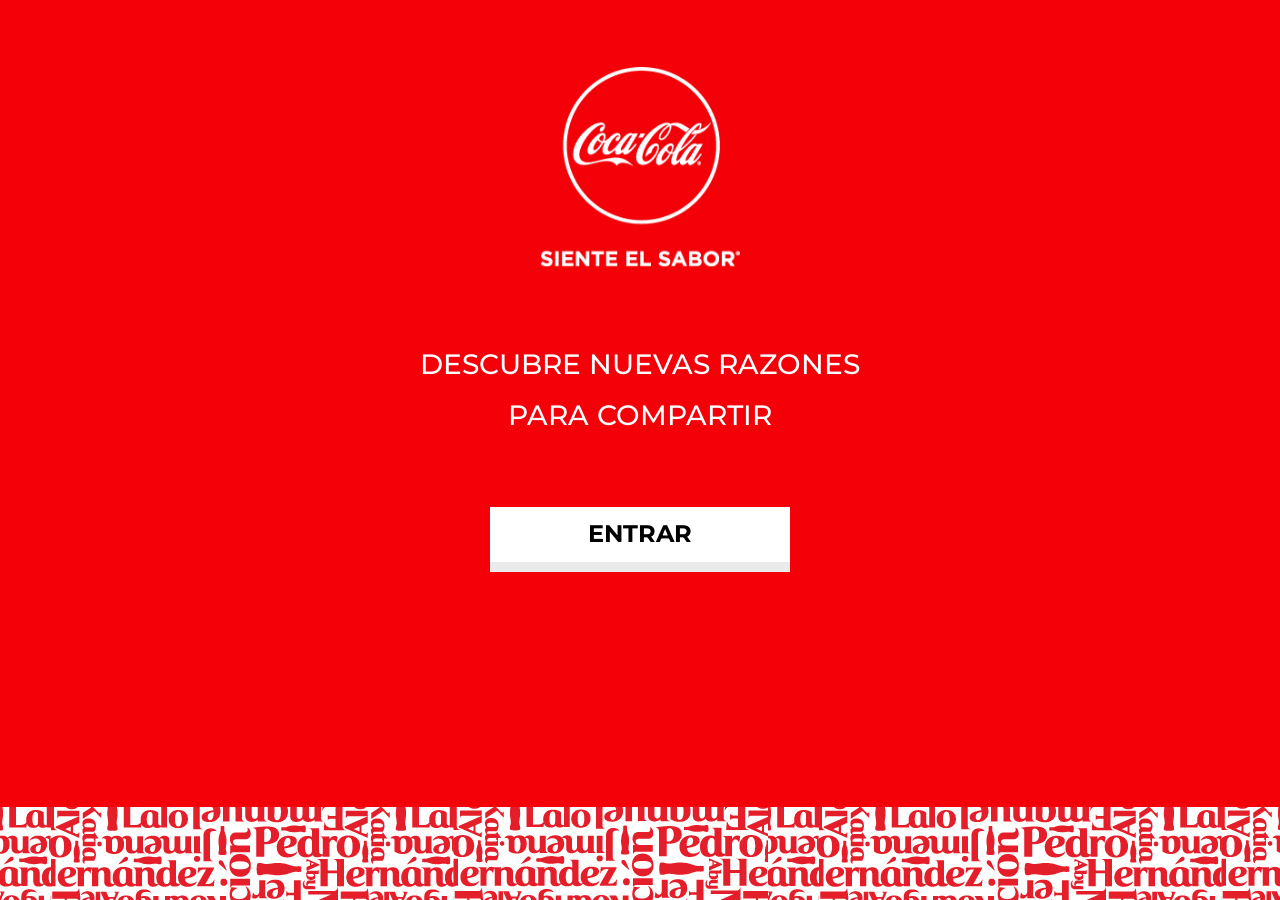
==== coca/index.html @ 9bffdb7c "RECARGAR" ====
<!DOCTYPE html>
<html lang="en">
	<head>
		<meta charset="utf-8">
		<meta http-equiv="X-UA-Compatible" content="IE=edge">
		<meta name="viewport" content="width=device-width, initial-scale=1">
		<script type="text/javascript">
			var host = "github.io";
			if ((host == window.location.host) && (window.location.protocol != "https:"))
	        window.location.protocol = "https";
		</script>
		<meta name="description" content="">
		<meta name="author" content="">
		<!--link rel="icon" href="img/favicon.ico"-->
		
		<title>Coca Cola - Ahorcado</title>
		
		<!-- Bootstrap core CSS -->
		<link href="css/bootstrap.min.css" rel="stylesheet">
		
		<link href="css/font-awesome.min.css" rel="stylesheet">
		
		<!-- IE10 viewport hack for Surface/desktop Windows 8 bug -->
		<link href="css/ie10-viewport-bug-workaround.css" rel="stylesheet">
		
		<!-- Custom styles for this template -->
		<link href="css/style.css" rel="stylesheet">
		<link href="css/responsive.css" rel="stylesheet">
		<link href="css/lity.css" rel="stylesheet"/>
		<!-- HTML5 shim and Respond.js for IE8 support of HTML5 elements and media queries -->
		<!--[if lt IE 9]>
			<script src="https://oss.maxcdn.com/html5shiv/3.7.2/html5shiv.min.js"></script>
			<script src="https://oss.maxcdn.com/respond/1.4.2/respond.min.js"></script>
		<![endif]-->
	</head>
	
	<body>
		
		<div class='contpags'>
			 
			
			<section class='videocontainer'>
				<div class="">
					<div id='vid-box'>
					</div>
				</div> <!-- /container -->
			</section>
			
			<section class='pagina pagina1'>
				<div class="container animatedParent animateOnce">
					<div class="bloque center m-t-0 animated fadeIn slower">
						<img class='logo' src='./img/logo-coca-cola.png' alt='Coca Cola Siente el Sabor' />
					</div>
					<div class="bloque center titulo_main animated fadeIn slower delay-500">
						<h1>DESCUBRE NUEVAS RAZONES</h1>
						<h1>PARA COMPARTIR</h1>
					</div>
					<div class="bloque center m-t-0 animated fadeIn slower delay-1000">
						<a class='btncustom' onclick='sigPag()'>ENTRAR</a>
					</div>
				</div> <!-- /container -->
			</section>
			
			
			<section class='pagina pagina2'>
				<div class="container">
					<div class="bloque center m-t-0 titulo_main">
						<h1>ESCRIBE TU NOMBRE:</h1>
						<input class='inputtexto tunombre' type='text' name='nombre' maxlength='15' autocomplete='off' />
					</div>
					<div class="bloque center  titulo_main">
						<h1>ELIGE TU COCA COLA FAVORITA:</h1>
						<div class='row cocas'>
							<div class='coca col-xs-3 cocaoriginal' onclick="seleccionarCoca('original')">
								<div class='wrapcoca'>
									<img class='img-responsive' src='img/coca-cola.png' alt='Coca Cola'/>
									<span class='nombrerotado'></span>
								</div>
							</div>
							<div class='coca col-xs-3 cocalight' onclick="seleccionarCoca('light')">
								<div class='wrapcoca'>
									<img class='img-responsive' src='img/coca-cola-light.png' alt='Coca Cola Light'/>
									<span class='nombrerotado'></span>
								</div>
							</div>
							<div class='coca col-xs-3 cocazero' onclick="seleccionarCoca('zero')">
								<div class='wrapcoca'>
									<img class='img-responsive' src='img/coca-cola-zero.png' alt='Coca Cola Zero'/>
									<span class='nombrerotado'></span>
								</div>
							</div>
							<div class='coca col-xs-3 cocalife' onclick="seleccionarCoca('life')">
								<div class='wrapcoca'>
									<img class='img-responsive' src='img/coca-cola-life.png' alt='Coca Cola Life'/>
									<span class='nombrerotado'></span>
								</div>
							</div>
						</div>
					</div> <!-- /container -->	
						
					</div>
					<div class="teclado bloque sombreado center">
						
					<div class="btnsletrasmayus">
						<div class='renglon'>
							<span class='letra' onclick='teclado(this)'>A</span>
							<span class='letra' onclick='teclado(this)'>B</span>
							<span class='letra' onclick='teclado(this)'>C</span>
							<span class='letra' onclick='teclado(this)'>D</span>
							<span class='letra' onclick='teclado(this)'>E</span>
							<span class='letra' onclick='teclado(this)'>F</span>
							<span class='letra' onclick='teclado(this)'>G</span>
							<span class='letra' onclick='teclado(this)'>H</span>
							<span class='letra' onclick='teclado(this)'>I</span>
							<span class='letra' onclick='teclado(this)'>J</span>
							<span class='letra' onclick='teclado(this)'>K</span>
							<span class='letra' onclick='teclado(this)'>L</span>
							<span class='letra' onclick='teclado(this)'>M</span>
							<span class='letra' onclick='teclado(this)'>N</span>
						</div>
						<div class='renglon'>
							<span class='letra' onclick='teclado(this)'>Ñ</span>
							<span class='letra' onclick='teclado(this)'>O</span>
							<span class='letra' onclick='teclado(this)'>P</span>
							<span class='letra' onclick='teclado(this)'>Q</span>
							<span class='letra' onclick='teclado(this)'>R</span>
							<span class='letra' onclick='teclado(this)'>S</span>
							<span class='letra' onclick='teclado(this)'>T</span>
							<span class='letra' onclick='teclado(this)'>U</span>
							<span class='letra' onclick='teclado(this)'>V</span>
							<span class='letra' onclick='teclado(this)'>W</span>
							<span class='letra' onclick='teclado(this)'>X</span>
							<span class='letra' onclick='teclado(this)'>Y</span>
							<span class='letra' onclick='teclado(this)'>Z</span>
							<span class='letra' onclick='teclado("DEL")'>DEL</span>
						</div>
					</div><!--container-->
					<div class="btnsletrasminus">
						<div class='renglon'>
							<span class='letra' onclick='teclado(this)'>a</span>
							<span class='letra' onclick='teclado(this)'>b</span>
							<span class='letra' onclick='teclado(this)'>c</span>
							<span class='letra' onclick='teclado(this)'>d</span>
							<span class='letra' onclick='teclado(this)'>e</span>
							<span class='letra' onclick='teclado(this)'>f</span>
							<span class='letra' onclick='teclado(this)'>g</span>
							<span class='letra' onclick='teclado(this)'>h</span>
							<span class='letra' onclick='teclado(this)'>i</span>
							<span class='letra' onclick='teclado(this)'>j</span>
							<span class='letra' onclick='teclado(this)'>k</span>
							<span class='letra' onclick='teclado(this)'>l</span>
							<span class='letra' onclick='teclado(this)'>m</span>
							<span class='letra' onclick='teclado(this)'>n</span>
						</div>
						<div class='renglon'>
							<span class='letra' onclick='teclado(this)'>ñ</span>
							<span class='letra' onclick='teclado(this)'>o</span>
							<span class='letra' onclick='teclado(this)'>p</span>
							<span class='letra' onclick='teclado(this)'>q</span>
							<span class='letra' onclick='teclado(this)'>r</span>
							<span class='letra' onclick='teclado(this)'>s</span>
							<span class='letra' onclick='teclado(this)'>t</span>
							<span class='letra' onclick='teclado(this)'>u</span>
							<span class='letra' onclick='teclado(this)'>v</span>
							<span class='letra' onclick='teclado(this)'>w</span>
							<span class='letra' onclick='teclado(this)'>x</span>
							<span class='letra' onclick='teclado(this)'>y</span>
							<span class='letra' onclick='teclado(this)'>z</span>
							<span class='letra' onclick='teclado("DEL")'>DEL</span>
						</div>
					</div><!--container-->
				</div>
					<div class="bloque center">
						<a class='btncustom' onclick='comenzar()'>COMENZAR</a>
					</div>
				
			</section>
			
			<section class='pagina pagina3'>
				
				<div class="bloque titulo_main center m-t-1">
					<h1 class='espera'>ESPERANDO A TU COMPAÑERO...</h1>
				</div>
				
				<div class="bloque sombreado center m-t-0">
					<div class="container">
						
						
					</div><!--container-->
				</div>
				
				
				<div class="bloque center m-t-0">
					<!--a class='btncustom' onclick='sigPag()'>JUGAR</a-->
				</div>
				
			</section>
			
			
			<section class='pagina pagina4'>
				
				<div class="bloque sombreado center m-t--1">
					<div class='turno' >
						TU TURNO 
					</div>
					<div class='mensaje' >
						Adivina el nombre de la persona al otro lado del monitor...
					</div>
					<ul class='nombreoponente'>
					</ul>
				</div>
				<div class="bloque sombreado center m-t-0">
					<div class="container btnsletras">
						<div class='renglon'>
							<span class='letra' onclick='clicLetra(this)'>A</span>
							<span class='letra' onclick='clicLetra(this)'>B</span>
							<span class='letra' onclick='clicLetra(this)'>C</span>
							<span class='letra' onclick='clicLetra(this)'>D</span>
							<span class='letra' onclick='clicLetra(this)'>E</span>
							<span class='letra' onclick='clicLetra(this)'>F</span>
							<span class='letra' onclick='clicLetra(this)'>G</span>
							<span class='letra' onclick='clicLetra(this)'>H</span>
							<span class='letra' onclick='clicLetra(this)'>I</span>
							<span class='letra' onclick='clicLetra(this)'>J</span>
							<span class='letra' onclick='clicLetra(this)'>K</span>
							<span class='letra' onclick='clicLetra(this)'>L</span>
							<span class='letra' onclick='clicLetra(this)'>M</span>
							<span class='letra' onclick='clicLetra(this)'>N</span>
						</div>
						<div class='renglon'>
							<span class='letra' onclick='clicLetra(this)'>Ñ</span>
							<span class='letra' onclick='clicLetra(this)'>O</span>
							<span class='letra' onclick='clicLetra(this)'>P</span>
							<span class='letra' onclick='clicLetra(this)'>Q</span>
							<span class='letra' onclick='clicLetra(this)'>R</span>
							<span class='letra' onclick='clicLetra(this)'>S</span>
							<span class='letra' onclick='clicLetra(this)'>T</span>
							<span class='letra' onclick='clicLetra(this)'>U</span>
							<span class='letra' onclick='clicLetra(this)'>V</span>
							<span class='letra' onclick='clicLetra(this)'>W</span>
							<span class='letra' onclick='clicLetra(this)'>X</span>
							<span class='letra' onclick='clicLetra(this)'>Y</span>
							<span class='letra' onclick='clicLetra(this)'>Z</span>
						</div>
					</div><!--container-->
				</div>
				 
				
				<div class="bloque center m-t-0">
					<div class='row'>
						<div class='col-xs-2 col-xs-offset-1'>
							<div class='view'>
								<div id='tarjeta'>
									<div class='cara-gris'>
										<div class='cuadroblanco'>
											<i class='fa fa-close'></i>
										</div>
									</div>
									<div class='cara-roja'>
										<div class='cuadroblanco'>
											<i class='fa fa-close'></i>
										</div>
									</div>
								</div>
							</div>
						</div>
						<div class='col-xs-2'>
							<div class='view'>
								<div id='tarjeta'>
									<div class='cara-gris'>
										<div class='cuadroblanco'>
											<i class='fa fa-close'></i>
										</div>
									</div>
									<div class='cara-roja'>
										<div class='cuadroblanco'>
											<i class='fa fa-close'></i>
										</div>
									</div>
								</div>
							</div>
						</div>
						<div class='col-xs-2'>
							<div class='view'>
								<div id='tarjeta'>
									<div class='cara-gris'>
										<div class='cuadroblanco'>
											<i class='fa fa-close'></i>
										</div>
									</div>
									<div class='cara-roja'>
										<div class='cuadroblanco'>
											<i class='fa fa-close'></i>
										</div>
									</div>
								</div>
							</div>
						</div>
						<div class='col-xs-2'>
							<div class='view'>
								<div id='tarjeta'>
									<div class='cara-gris'>
										<div class='cuadroblanco'>
											<i class='fa fa-close'></i>
										</div>
									</div>
									<div class='cara-roja'>
										<div class='cuadroblanco'>
											<i class='fa fa-close'></i>
										</div>
									</div>
								</div>
							</div>
						</div>
						<div class='col-xs-2'>
							<div class='view'>
								<div id='tarjeta'>
									<div class='cara-gris'>
										<div class='cuadroblanco'>
											<i class='fa fa-close'></i>
										</div>
									</div>
									<div class='cara-roja'>
										<div class='cuadroblanco'>
											<i class='fa fa-close'></i>
										</div>
									</div>
								</div>
							</div>
						</div>
					</div><!--row-->
					
				</div>
				
			</section>
			
		</div>
		
		
		<footer class="footer">
			<div class="container">
			</div>
		</footer>
		
		<div style='display:none;'>
			<a class='error0' href="#error0"  data-lity >&nbsp;</a>
		<a class='error1' href="#error1"  data-lity >&nbsp;</a>
		<a class='ganar' href="#ganar"  data-lity >&nbsp;</a>
		<a class='consolacion' href="#consolacion"  data-lity >&nbsp;</a>
		<a class='esperar' href="#esperar"  data-lity >&nbsp;</a>
		<a class='perder' href="#perder"  data-lity >&nbsp;</a>
		<a class='descalificar' href="#descalificar"  data-lity >&nbsp;</a>
		<a class='descalificar2' href="#descalificar2"  data-lity >&nbsp;</a>
		<a class='acierto' href="#acierto"  data-lity >&nbsp;</a>
		<a class='fallo' href="#fallo"  data-lity >&nbsp;</a>
		
		<div id='error0'>
			<p>POR FAVOR ESCRIBE TU NOMBRE ANTES DE CONTINUAR...</p>
		</div>
		<div id='error1'>
			<p>POR FAVOR SELECCIONA TU COCA COLA FAVORITA ANTES DE CONTINUAR...</p>
		</div>
		<div id='ganar'>
			<p>¡FELICIDADES, HAS GANADO!</p>
			<p>¡HA TERMINADO EL JUEGO!</p>
			<p><a onclick='volverAJugar()' class='btncustom'>RECARGAR</a></p>
		</div>
		<div id='consolacion'>
			<p>¡HA TERMINADO EL JUEGO!</p>
			<p><a onclick='volverAJugar()' class='btncustom'>RECARGAR</a></p>
		</div>
		<div id='esperar'>
			<p>¡FELICIDADES, HAS GANADO!</p>
			<p>¡ESPERA A QUE TU COMPAÑERO TERMINE!</p>
		</div>
		<div id='perder'>
			<p>¡TU COMPAÑERO HA ADIVINADO TU NOMBRE!</p>
			
		</div>
		<div id='descalificar'>
			<p>¡AGOTASTE TUS OPORTUNIDADES!</p>
			<p>¡ESPERA A QUE TU COMPAÑERO TERMINE!</p>
		</div>
		<div id='descalificar2'>
			<p>¡AGOTASTE TUS OPORTUNIDADES!</p>
			<p><a onclick='volverAJugar()' class='btncustom'>RECARGAR</a></p>
		</div>
		<div id='acierto'>
			<p>¡MUY BIEN, SIGUE ASÍ!</p>
			<p>TOCA LA PANTALLA PARA CONTINUAR</p>
		</div>
		<div id='fallo'>
			<p>¡FALLASTE!</p> 
		</div>
		
</div>

<!-- Bootstrap core JavaScript
================================================== -->
<!-- Placed at the end of the document so the pages load faster -->
<!--script src="https://ajax.googleapis.com/ajax/libs/jquery/1.11.3/jquery.min.js"></script-->
<!--script src="js/jquery-1.9.1.min.js"></script-->


<script src="https://ajax.googleapis.com/ajax/libs/jquery/2.1.3/jquery.min.js"></script>
<script src="https://cdn.pubnub.com/pubnub.min.js"></script>
<!--script src="https://cdn.pubnub.com/pubnub-3.7.21.js"></script-->
<!--script src="https://cdn.pubnub.com/sdk/pubnub-angular/pubnub-angular-3.2.1.js"></script-->

<script src="js/webrtc.js"></script>


<script src="js/modernizr.custom.js"></script>

<!--script>window.jQuery || document.write('<script src="../../assets/js/vendor/jquery.min.js"><\/script>')</script-->
<script src="js/bootstrap.min.js"></script>
<!-- IE10 viewport hack for Surface/desktop Windows 8 bug -->
<script src="js/ie10-viewport-bug-workaround.js"></script>

<script src="js/lib/greensock/TweenMax.min.js"></script>
<script src="js/ScrollMagic.js"></script>
<script src="js/plugins/animation.gsap.js"></script>

<script src="js/debug.addIndicators.min.js"></script>

<script src="js/css3-animate-it.js"></script>

<script type='text/javascript'>
	
	$(function() {
		
		// Init Controller
		var scrollMagicController = new ScrollMagic.Controller();
		//var width = $(window).width() * 2.5;
		
		var corre = new TimelineMax({repeat: -1})
		.add(TweenMax.to(".espera", 1, {opacity: ".1", ease: 'easeInOut'}))
		.add(TweenMax.to(".espera", 1, {opacity: "1", ease: 'easeInOut'}));
		
		var blink = new TimelineMax({repeat: -1})
		.add(TweenMax.to(".turno", 1, {opacity: ".1", ease: 'easeInOut'}))
		.add(TweenMax.to(".turno", 1, {opacity: "1", ease: 'easeInOut'}));
		
		/*new ScrollMagic.Scene({
			offset: -100
			})
			.setTween(corre)
			.addTo(scrollMagicController);
		*/
		
	});
</script>

<script src="js/lity.js"></script>
<script src="js/classie.js"></script>


<script src="js/main.js"></script>
<script src="js/cxn1.js"></script>


</body>
</html>
<link href="css/animations.css" rel="stylesheet"/>
---- coca/css/ie10-viewport-bug-workaround.css ----
/*!
 * IE10 viewport hack for Surface/desktop Windows 8 bug
 * Copyright 2014-2015 Twitter, Inc.
 * Licensed under MIT (https://github.com/twbs/bootstrap/blob/master/LICENSE)
 */

/*
 * See the Getting Started docs for more information:
 * http://getbootstrap.com/getting-started/#support-ie10-width
 */
@-webkit-viewport { width: device-width; }
@-moz-viewport    { width: device-width; }
@-ms-viewport     { width: device-width; }
@-o-viewport      { width: device-width; }
@viewport         { width: device-width; }
---- coca/css/style.css ----
﻿

@import url(https://fonts.googleapis.com/css?family=Montserrat:400,700);
@font-face {
	font-family: 'you';
  src: url('../fonts/original_You_DB_2013.eot'); /* IE9 Compat Modes */
  src: url('../fonts/original_You_DB_2013.eot?#iefix') format('embedded-opentype'), /* IE6-IE8 */
       url('../fonts/original_You_DB_2013.woff') format('woff'), /* Pretty Modern Browsers */
       url('../fonts/original_You_DB_2013.ttf')  format('truetype'); /* Safari, Android, iOS */
}

/* Sticky footer styles
-------------------------------------------------- */
*{margin:0;padding:0px;outline:none;border:none;}
a{cursor:pointer;outline:none;text-decoration:none !important;}
html {
	position: relative;
	min-height: 100%;
}
body {
	/* Margin bottom by footer height */
	margin-bottom: 93px;
	font-family: 'Montserrat', sans-serif;
	color:#4d4d4f;
	overflow-x:hidden;
	background:#f40009;
}
.footer {
	position: absolute;
	bottom: 0;
	width: 50000px;
	/* Set the fixed height of the footer here */
	height: 93px;
	background: url('../img/bg-footer.jpg');
}


/* Navbar CSS
-------------------------------------------------- */

.navbar-static-top {
	margin-bottom: 19px;
}


/* Custom page CSS
-------------------------------------------------- */
/* Not required for template or sticky footer method. */

body > .container {
	padding: 60px 15px 0;
}


.container .text-muted {
	margin: 20px 0;
}

.footer > .container {
	padding-right: 15px;
	padding-left: 15px;
}

code {
	font-size: 80%;
}


/*****************HEADER***********************/
.navbar-default{
	background:url('../img/tile-header.jpg') repeat-x;
}


.navbar {
	border:0;
	margin-bottom: 0px !important;
	min-height:48px !important;
	height:48px;
}
.navbar-brand{
	padding-top:10px;
}
.navbar-brand img{
	max-width:200px;
}

strong, .bold{
	font-weight:boldest;
}

.highlight{
	color:#ec0928;
}
.downlight{
	font-weight:lighter;
}
.ultrahighlight{
	text-transform:uppercase;
	color:#ec0928;
	font-weight:bold;
}
.titulo_main{
	text-align:center;
	padding-top:30px;
}
.titulo_main h1{
	font-size:28px;
	color:white;
}

.bloque{
	margin:10px 0px;
	float: left;
    width: 100%;
}
.center{
	text-align:center;
}
.m-t--1{
	margin-top:2%; 
}
.m-t-0{
	margin-top:5%;
}
.m-t-1{
	margin-top:10%;
}

/***********************************/

.logo{
	max-width:200px;
}

.btncustom{
	background:white;
	border-bottom:10px solid #eaeaea;
	padding:10px 15px 10px 15px;
	color:black;
    font-weight: bold;
    font-size: 24px;
    display: block;
    width: 300px;
    margin: 0 auto;
}
.btncustom:hover,.btncustom:focus{
	color:#f40009;
	border-bottom:10px solid #afafaf;
}
.pagina{
	float:left;
	opacity:0;
}

.btncustom,
.inputtexto,
.renglon span,
.teclado .toggleTypo i{
	-webkit-transition: all .25s linear;
	-moz-transition: all .25s linear;
	-ms-transition: all .25s linear;
	-o-transition: all .25s linear;
	transition: all .25s linear;
}

.contpags{
	width:50000px;
	overflow:hidden;
	position:absolute;
	height:100%;
}

.inputtexto{
	background:white;
	border-bottom:10px solid #eaeaea;
	padding:10px 15px 10px 15px;
	color:black;
    font-weight: bold;
    font-size: 24px;
    display: block;
    width: 80%;
	min-width:200px;
    margin: 0 auto;
	text-align:center;
}
.inputtexto:hover,.inputtexto:focus{
	border-bottom:10px solid #afafaf;
}
.cocas div.coca{
	 padding:20px 0 40px 0px;
	 position:relative;
	 cursor:pointer;
	 -webkit-user-select:none;
	-moz-user-select:none;
	-ms-user-select:none;
	user-select:none;
}
.cocas div.coca .wrapcoca{
	position:relative;
	width:100px;
	margin:0 auto;
}
.cocas div.coca .wrapcoca img{
	 margin-left:0%;
	 cursor:pointer;
	 border:2px solid transparent;
	 padding:5px;
}
.cocas div.coca .wrapcoca span.nombrerotado{
	width: 100%;
	font-family: 'you';
	position:absolute;
	top:50%;
	left:50%;
	color: white;
    font-size: 15px;
	-webkit-user-select:none;
	-moz-user-select:none;
	-ms-user-select:none;
	user-select:none;
	-webkit-transform: translateY(-50%) translateX(-50%)  rotateZ(-90deg);
    -moz-transform: translateY(-50%) translateX(-50%)  rotateZ(-90deg);
    -ms-transform: translateY(-50%) translateX(-50%)  rotateZ(-90deg);
    -o-transform: translateY(-50%) translateX(-50%)  rotateZ(-90deg);
    transform: translateY(-50%) translateX(-50%) rotateZ(-90deg);
	
}

.sombreado{
	
	background: rgba(0,0,0,.8);
	
}

.nombreoponente{
	text-align: center;
    padding: 4% 10%;
}
.nombreoponente li{
list-style: none;
    width: 9%;
    border-bottom: 4px solid white;
    padding: 8px 0.5% 2px 0.5%;
    margin-bottom: 6px;
    float: left;
    margin: 1%;
    color: white;
    font-size: 40px;
    min-height: 71px;
    margin-bottom: 40px;
}
.nombreoponente li.espacio{
	border-bottom: 4px solid transparent;
}

.renglon{
	margin:10px 0px;
}
.renglon span{
	color:white;
	margin: 0 1%;
	font-size:32px;
	-webkit-user-select:none;
	-moz-user-select:none;
	-ms-user-select:none;
	user-select:none;
	cursor:pointer;
}
.renglon span:hover{
	color:#f40009;
}
.rojoSeleccionado{
	color:#f40009 !important;
}
.ocupado span{
	width:100%;
	text-align:center;
	opacity:0;
}
.btnsletras{position:relative;}
#tarjeta{
    width: 100%;
  height: 100%;
    margin: 0 auto;
	-webkit-box-shadow: 10px 10px 8px rgba(0, 0, 0, .5); 
    box-shadow: 0 10px 18px rgba(0, 0, 0, 0.5); 
	
	position: absolute;
	transform-style: preserve-3d;
	transition: transform 1s;
	
}
#tarjeta .cara-gris{
	background:#7a7b7c;
	height:100%;
	width:100%;
	position:absolute;
	backface-visibility: hidden;
	display:block;
}
#tarjeta .cara-gris .cuadroblanco{
    background: white;
    height: 70%;
    padding: 10px 2px;
    position: relative;
    width: 92%;
    margin: 0 4%;
    top: 4%;
	text-align:center;
	color:#7a7b7c;
	font-size:54px;
}
#tarjeta .cara-roja{
	transform: rotateY( 180deg );
	background:#f40009;
	height:100%;
	width:100%;
	position:absolute;
	backface-visibility: hidden;
	display:block;
}
#tarjeta .cara-roja .cuadroblanco{
    background: white;
    height: 70%;
    padding: 10px 2px;
    position: relative;
    width: 92%;
    margin: 0 4%;
    top: 4%;
	text-align:center;
	color:#f40009;
	font-size:54px;
}
.view{
	width: 100px;
    height: 124px;
	margin:0 auto;
	  position: relative;
	perspective: 800px;
}
#tarjeta.flipped {
  transform: rotateY( 180deg );
}
.lity-content{
	color:white;
	font-size:20px;
	text-align:center;
	padding: 0 10%;
}
.lity-content:after{
	-webkit-box-shadow: 0 0 8px rgba(0, 0, 0, 0) !important; 
    box-shadow: 0 0 8px rgba(0, 0, 0, 0) !important; 
}
.lity-close{
	top:20px !important;
	right:20px !important;
}
.lity-container{
	width:100% !important;
}



/*****************VIDEO*********************/


.videocontainer{
	position:absolute;
	height:100%;
	left:0px;
	top:0px;
	cursor:pointer;
}
#vid-box{
	background:black;
	position:fixed;
	top:0px;
	right:0px;
	width:14%;
	z-index: -1;
} 

#vid-box video{
	width:100%;
}

.turno{
	color:white;
	font-size:20px;
	margin-top:10px;
}
.mensaje{
	color:white;
	font-size:16px; 
	margin:0 10%;
	margin-top:10px;
}

.overlaytransparente:before{
	content:' ';
	width:100%;
	height:100%;
	position:absolute;
	left:0px;
	top:0px;
	display:block;
}
.btnsletrasminus{
	display:none;
}

.teclado{
	position:relative;
}
.teclado .toggleTypo{
	position:absolute;
	top:0px;
	text-align:center;
	padding:1vw 1vw;
	-webkit-border-radius: 4px;
	-moz-border-radius: 4px;
	border-radius: 4px;
	background:#dfdfdf;
	margin-left:1vw;
	margin-top:1vw;
	cursor:pointer;
}



.teclado .toggleTypo i{
	color:#189fe2;
	font-size:3vw;
}
.teclado .toggleTypo a{
	display:block;
	width:100%;
	height:100%;
}
.teclado .toggleTypo:hover i{
	color:#333;
}
.teclado .minus i{
	color:#333;
}
---- coca/css/responsive.css ----
﻿
@media (min-width: 544px) {
	
	
	
}

@media (min-width: 485px) and (max-width:543px) {
	
	
	
}

@media (min-width: 768px) {
	.cocas div.coca .wrapcoca img {
    /*margin-left: 12%;*/
	}
	.cocas div.coca .wrapcoca span.nombrerotado{
		font-size: 20px;
	}
	.cocas div.coca .wrapcoca{
		width:150px;
	}
	.teclado .toggleTypo{
		width:70px;
		height:70px;
		margin:10px;
		padding:16px 10px 20px 10px;
	}
	.teclado .toggleTypo i{
		font-size:40px;
	}
}

@media (min-width: 768px) and (min-height:800px) {
	
}

@media (min-width: 992px) {
	
}
@media (min-width: 992px)and (min-height:1000px)  {
	
}
@media all and (min-height:1000px) {
	
}
@media (min-width: 1200px) {
	
	
}

@media (min-width: 1400px) {
	
	
	
}

@media (orientation: portrait){
	
	.pagina{
	    top: 45%;
    position: relative;
	-webkit-transform  : translateY(-50%);
    -moz-transform     : translateY(-50%);
    -ms-transform      : translateY(-50%);
    -o-transform       : translateY(-50%);
    transform: translateY(-50%);
	}
	
	#vid-box{
		width: 100%;
		    height: 33%;
    overflow: hidden;
	}
	
	.turno{font-size:26px;}
	.mensaje{
	font-size:22px;
	}
	
}
---- coca/css/animations.css ----
/*animations*/

/******************
* Bounce in right *
*******************/


.animated { 
    -webkit-animation-duration: 1s; 
    animation-duration: 1s; 
    -webkit-animation-fill-mode: both; 
    animation-fill-mode: both; 
} 
.slow{
     -webkit-animation-duration: 1.5s; 
    animation-duration: 1.5s; 
    -webkit-animation-fill-mode: both; 
    animation-fill-mode: both; 
}
.slower{
     -webkit-animation-duration: 2s; 
    animation-duration: 2s; 
    -webkit-animation-fill-mode: both; 
    animation-fill-mode: both; 
}
.slowest{
     -webkit-animation-duration: 3s; 
    animation-duration: 3s; 
    -webkit-animation-fill-mode: both; 
    animation-fill-mode: both; 
}

/* Added by Andy Meetan */
.delay-250 {
    -webkit-animation-delay:0.25s;
    -moz-animation-delay:0.25s;
    -o-animation-delay:0.25s;
    animation-delay:0.25s;
}
.delay-500 {
    -webkit-animation-delay:0.5s;
    -moz-animation-delay:0.5s;
    -o-animation-delay:0.5s;
    animation-delay:0.5s;
}
.delay-750 {
    -webkit-animation-delay:0.75s;
    -moz-animation-delay:0.75s;
    -o-animation-delay:0.75s;
    animation-delay:0.75s;
}
.delay-1000 {
    -webkit-animation-delay:1.0s;
    -moz-animation-delay:1.0s;
    -o-animation-delay:1.0s;
    animation-delay:1.0s;
}
.delay-1250 {
    -webkit-animation-delay:1.25s;
    -moz-animation-delay:1.25s;
    -o-animation-delay:1.25s;
    animation-delay:1.25s;
}
.delay-1500 {
    -webkit-animation-delay:1.5s;
    -moz-animation-delay:1.5s;
    -o-animation-delay:1.5s;
    animation-delay:1.5s;
}
.delay-1750 {
    -webkit-animation-delay:1.75s;
    -moz-animation-delay:1.75s;
    -o-animation-delay:1.75s;
    animation-delay:1.75s;
}
.delay-2000 {
    -webkit-animation-delay:2.0s;
    -moz-animation-delay:2.0s;
    -o-animation-delay:2.0s;
    animation-delay:2.0s;
}
.delay-2250 {
    -webkit-animation-delay:2.25s;
    -moz-animation-delay:2.25s;
    -o-animation-delay:2.25s;
    animation-delay:2.25s;
}
.delay-2500 {
    -webkit-animation-delay:2.5s;
    -moz-animation-delay:2.5s;
    -o-animation-delay:2.5s;
    animation-delay:2.5s;
}
.delay-2000 {
    -webkit-animation-delay:2.0s;
    -moz-animation-delay:2.0s;
    -o-animation-delay:2.0s;
    animation-delay:2.0s;
}
.delay-2500 {
    -webkit-animation-delay:2.5s;
    -moz-animation-delay:2.5s;
    -o-animation-delay:2.5s;
    animation-delay:2.5s;
}
.delay-3000 {
    -webkit-animation-delay:3.0s;
    -moz-animation-delay:3.0s;
    -o-animation-delay:3.0s;
    animation-delay:3.0s;
}
.delay-3500 {
    -webkit-animation-delay:3.5s;
    -moz-animation-delay:3.5s;
    -o-animation-delay:3.5s;
    animation-delay:3.5s;
}

.bounceInRight, .bounceInLeft, .bounceInUp, .bounceInDown{
    opacity:0;
    -webkit-transform: translateX(400px); 
    transform: translateX(400px); 
}
.fadeInRight, .fadeInLeft, .fadeInUp, .fadeInDown{
    opacity:0;
    -webkit-transform: translateX(400px); 
    transform: translateX(400px); 
}

.flipInX, .flipInY, .rotateIn, .rotateInUpLeft, .rotateInUpRight, .rotateInDownLeft, .rotateDownUpRight, .rollIn{
    opacity:0;
}

.lightSpeedInRight, .lightSpeedInLeft{
    opacity:0;
    -webkit-transform: translateX(400px); 
    transform: translateX(400px); 
}

/***********
* bounceIn *
************/
@-webkit-keyframes bounceIn { 
    0% { 
        opacity: 0; 
        -webkit-transform: scale(.3); 
    } 

    50% { 
        opacity: 1; 
        -webkit-transform: scale(1.05); 
    } 

    70% { 
        -webkit-transform: scale(.9); 
    } 

    100% { 
         -webkit-transform: scale(1); 
    } 
} 

@keyframes bounceIn { 
    0% { 
        opacity: 0; 
        transform: scale(.3); 
    } 

    50% { 
        opacity: 1; 
        transform: scale(1.05); 
    } 

    70% { 
        transform: scale(.9); 
    } 

    100% { 
        transform: scale(1); 
    } 
} 

.bounceIn.go { 
    -webkit-animation-name: bounceIn; 
    animation-name: bounceIn; 
}

/****************
* bounceInRight *
****************/

@-webkit-keyframes bounceInRight { 
    0% { 
        opacity: 0; 
        
        -webkit-transform: translateX(400px); 
    } 
    60% { 
        
        -webkit-transform: translateX(-30px); 
    } 
    80% { 
        -webkit-transform: translateX(10px); 
    } 
    100% {
    opacity: 1;
     
        -webkit-transform: translateX(0); 
    } 
} 

@keyframes bounceInRight { 
    0% { 
        opacity: 0; 
        
        transform: translateX(400px); 
    } 
    60% { 
        
        transform: translateX(-30px); 
    } 
    80% { 
        transform: translateX(10px); 
    } 
    100% {
    opacity: 1;
     
        transform: translateX(0); 
    } 
} 


.bounceInRight.go { 
    -webkit-animation-name: bounceInRight; 
    animation-name: bounceInRight; 
}

/******************
* Bounce in left *
*******************/

@-webkit-keyframes bounceInLeft { 
    0% { 
        opacity: 0; 
        
        -webkit-transform: translateX(-400px); 
    } 
    60% { 
       
        -webkit-transform: translateX(30px); 
    } 
    80% { 
        -webkit-transform: translateX(-10px); 
    } 
    100% {
        opacity: 1;
         
        -webkit-transform: translateX(0); 
    } 
} 

@keyframes bounceInLeft { 
    0% { 
        opacity: 0; 
        
        transform: translateX(-400px); 
    } 
    60% { 
       
        transform: translateX(30px); 
    } 
    80% { 
        transform: translateX(-10px); 
    } 
    100% {
        opacity: 1;
         
        transform: translateX(0); 
    } 
} 

.bounceInLeft.go { 
    -webkit-animation-name: bounceInLeft; 
    animation-name: bounceInLeft; 
}

/******************
* Bounce in up *
*******************/

@-webkit-keyframes bounceInUp { 
    0% { 
        opacity: 0; 
        
        -webkit-transform: translateY(400px); 
    } 
    60% { 
       
        -webkit-transform: translateY(-30px); 
    } 
    80% { 
        -webkit-transform: translateY(10px); 
    } 
    100% {
        opacity: 1;
         
        -webkit-transform: translateY(0); 
    } 
} 

@keyframes bounceInUp { 
    0% { 
        opacity: 0; 
        
        transform: translateY(400px); 
    } 
    60% { 
       
        transform: translateY(-30px); 
    } 
    80% { 
        transform: translateY(10px); 
    } 
    100% {
        opacity: 1;
         
        transform: translateY(0); 
    } 
} 

.bounceInUp.go { 
    -webkit-animation-name: bounceInUp; 
    animation-name: bounceInUp; 
}


/******************
* Bounce in down *
*******************/

@-webkit-keyframes bounceInDown { 
    0% { 
        opacity: 0; 
        
        -webkit-transform: translateY(-400px); 
    } 
    60% { 
       
        -webkit-transform: translateY(30px); 
    } 
    80% { 
        -webkit-transform: translateY(-10px); 
    } 
    100% {
        opacity: 1;
         
        -webkit-transform: translateY(0); 
    } 
} 

@keyframes bounceInDown { 
    0% { 
        opacity: 0; 
        
        transform: translateY(-400px); 
    } 
    60% { 
       
        transform: translateY(30px); 
    } 
    80% { 
        transform: translateY(-10px); 
    } 
    100% {
        opacity: 1;
         
        transform: translateY(0); 
    } 
} 

.bounceInDown.go { 
    -webkit-animation-name: bounceInDown; 
    animation-name: bounceInDown; 
}


/**********
* Fade In *
**********/ 
@-webkit-keyframes fadeIn { 
    0% {opacity: 0;} 
    100% {opacity: 1;
        display:block;} 
} 
@keyframes fadeIn { 
    0% {opacity: 0;} 
    100% {opacity: 1;
        display:block;} 
}
.fadeIn{
    opacity:0;
}
.fadeIn.go { 
    -webkit-animation-name: fadeIn; 
    animation-name: fadeIn; 
}

/**********
* Grow in *
***********/

@-webkit-keyframes growIn { 
    0% { 
        -webkit-transform: scale(0.2); 
        opacity:0;
    } 
    50% { 
        -webkit-transform: scale(1.2); 
        
    } 
    100% { 
        -webkit-transform: scale(1); 
        opacity:1;
    } 
} 
@keyframes growIn { 
    0% { 
        transform: scale(0.2); 
        opacity:0;
    } 
    50% { 
        transform: scale(1.2); 
        
    } 
    100% { 
        transform: scale(1); 
        opacity:1;
    } 
} 
.growIn { 

    -webkit-transform: scale(0.2);
    transform: scale(0.2);
    opacity:0;
}
.growIn.go{
    -webkit-animation-name: growIn; 
    animation-name: growIn; 
}

/********
* Shake *
********/
@-webkit-keyframes shake { 
    0%, 100% {-webkit-transform: translateX(0);} 
    10%, 30%, 50%, 70%, 90% {-webkit-transform: translateX(-10px);} 
    20%, 40%, 60%, 80% {-webkit-transform: translateX(10px);} 
} 
@keyframes shake { 
    0%, 100% {transform: translateX(0);} 
    10%, 30%, 50%, 70%, 90% {transform: translateX(-10px);} 
    20%, 40%, 60%, 80% {transform: translateX(10px);} 
} 
.shake.go { 
    -webkit-animation-name: shake; 
    animation-name: shake; 
}

/********
* ShakeUp *
********/
@-webkit-keyframes shakeUp { 
    0%, 100% {-webkit-transform: translateX(0);} 
    10%, 30%, 50%, 70%, 90% {-webkit-transform: translateY(-10px);} 
    20%, 40%, 60%, 80% {-webkit-transform: translateY(10px);} 
} 
@keyframes shakeUp { 
    0%, 100% {transform: translateY(0);} 
    10%, 30%, 50%, 70%, 90% {transform: translateY(-10px);} 
    20%, 40%, 60%, 80% {transform: translateY(10px);} 
} 
.shakeUp.go { 
    -webkit-animation-name: shakeUp; 
    animation-name: shakeUp; 
}

/*************
* FadeInLeft *
*************/

@-webkit-keyframes fadeInLeft { 
    0% { 
        opacity: 0; 
        -webkit-transform: translateX(-400px); 
    } 
    50%{
       opacity: 0.3; 
    }
    100% { 
        opacity: 1; 
        -webkit-transform: translateX(0); 
    } 
} 
@keyframes fadeInLeft { 
    0% { 
        opacity: 0; 
        transform: translateX(-400px); 
    } 
    50%{
       opacity: 0.3; 
    }
    100% { 
        opacity: 1; 
        transform: translateX(0); 
    } 
} 
.fadeInLeft{ 
    opacity: 0; 
    -webkit-transform: translateX(-400px); 
    transform: translateX(-400px);
}
.fadeInLeft.go { 
    -webkit-animation-name: fadeInLeft; 
    animation-name: fadeInLeft; 
}


/*************
* FadeInRight *
*************/

@-webkit-keyframes fadeInRight { 
    0% { 
        opacity: 0; 
        -webkit-transform: translateX(400px); 
    } 
    50%{
       opacity: 0.3; 
    }
    100% { 
        opacity: 1; 
        -webkit-transform: translateX(0); 
    } 
} 
@keyframes fadeInRight { 
    0% { 
        opacity: 0; 
        transform: translateX(400px); 
    } 
    50%{
       opacity: 0.3; 
    }
    100% { 
        opacity: 1; 
        transform: translateX(0); 
    } 
} 
.fadeInRight{ 
    opacity: 0; 
    -webkit-transform: translateX(400px); 
    transform: translateX(400px);
}
.fadeInRight.go { 
    -webkit-animation-name: fadeInRight; 
    animation-name: fadeInRight; 
}

/*************
* FadeInUp *
*************/

@-webkit-keyframes fadeInUp { 
    0% { 
        opacity: 0; 
        -webkit-transform: translateY(400px); 
    } 
    50%{
       opacity: 0.3; 
    }
    100% { 
        opacity: 1; 
        -webkit-transform: translateY(0); 
    } 
} 
@keyframes fadeInUp { 
    0% { 
        opacity: 0; 
        transform: translateY(400px); 
    } 
    50%{
       opacity: 0.3; 
    }
    100% { 
        opacity: 1; 
        transform: translateY(0); 
    } 
} 
.fadeInUp{ 
    opacity: 0; 
    -webkit-transform: translateY(400px); 
    transform: translateY(400px);
}
.fadeInUp.go { 
    -webkit-animation-name: fadeInUp; 
    animation-name: fadeInUp; 
}

/*************
* FadeInDown *
*************/

@-webkit-keyframes fadeInDown { 
    0% { 
        opacity: 0; 
        -webkit-transform: translateY(-400px); 
    } 
    50%{
       opacity: 0.3; 
    }
    100% { 
        opacity: 1; 
        -webkit-transform: translateY(0); 
    } 
} 
@keyframes fadeInDown { 
    0% { 
        opacity: 0; 
        transform: translateY(-400px); 
    } 
    50%{
       opacity: 0.3; 
    }
    100% { 
        opacity: 1; 
        transform: translateY(0); 
    } 
} 
.fadeInDown{ 
    opacity: 0; 
    -webkit-transform: translateY(-400px); 
    transform: translateY(-400px);
}
.fadeInDown.go { 
    -webkit-animation-name: fadeInDown; 
    animation-name: fadeInDown; 
}

/*****************
* rotateIn *
*****************/
@-webkit-keyframes rotateIn { 
    0% { 
        -webkit-transform-origin: center center; 
        -webkit-transform: rotate(-200deg); 
        opacity: 0; 
    } 
    100% { 
        -webkit-transform-origin: center center; 
        -webkit-transform: rotate(0); 
        opacity: 1; 
    } 
} 
@keyframes rotateIn { 
    0% { 
        transform-origin: center center; 
        transform: rotate(-200deg); 
        opacity: 0; 
    } 
    100% { 
        transform-origin: center center; 
        transform: rotate(0); 
        opacity: 1; 
    } 
} 
.rotateIn.go { 
    -webkit-animation-name: rotateIn; 
    animation-name: rotateIn; 
}

/*****************
* rotateInUpLeft *
*****************/

@-webkit-keyframes rotateInUpLeft { 
    0% { 
        -webkit-transform-origin: left bottom; 
        -webkit-transform: rotate(90deg); 
        opacity: 0; 
    } 
    100% { 
        -webkit-transform-origin: left bottom; 
        -webkit-transform: rotate(0); 
        opacity: 1; 
    } 
} 
@keyframes rotateInUpLeft { 
    0% { 
        transform-origin: left bottom; 
        transform: rotate(90deg); 
        opacity: 0; 
    } 
    100% { 
        transform-origin: left bottom; 
        transform: rotate(0); 
        opacity: 1; 
    } 
} 
.rotateInUpLeft.go { 
    -webkit-animation-name: rotateInUpLeft; 
    animation-name: rotateInUpLeft; 
}

/*******************
* rotateInDownLeft *
*******************/
@-webkit-keyframes rotateInDownLeft { 
    0% { 
        -webkit-transform-origin: left bottom; 
        -webkit-transform: rotate(-90deg); 
        opacity: 0; 
    } 
    100% { 
        -webkit-transform-origin: left bottom; 
        -webkit-transform: rotate(0); 
        opacity: 1; 
    } 
} 
@keyframes rotateInDownLeft { 
    0% { 
        transform-origin: left bottom; 
        transform: rotate(-90deg); 
        opacity: 0; 
    } 
    100% { 
        transform-origin: left bottom; 
        transform: rotate(0); 
        opacity: 1; 
    } 
} 
.rotateInDownLeft.go { 
    -webkit-animation-name: rotateInDownLeft; 
    animation-name: rotateInDownLeft; 
}

/******************
* rotateInUpRight *
*******************/

@-webkit-keyframes rotateInUpRight { 
    0% { 
        -webkit-transform-origin: right bottom; 
        -webkit-transform: rotate(-90deg); 
        opacity: 0; 
    } 
    100% { 
        -webkit-transform-origin: right bottom; 
        -webkit-transform: rotate(0); 
        opacity: 1; 
    } 
} 
@keyframes rotateInUpRight { 
    0% { 
        transform-origin: right bottom; 
        transform: rotate(-90deg); 
        opacity: 0; 
    } 
    100% { 
        transform-origin: right bottom; 
        transform: rotate(0); 
        opacity: 1; 
    } 
} 
.rotateInUpRight.go { 
    -webkit-animation-name: rotateInUpRight; 
    animation-name: rotateInUpRight; 
}

/********************
* rotateInDownRight *
********************/

@-webkit-keyframes rotateInDownRight { 
    0% { 
        -webkit-transform-origin: right bottom; 
        -webkit-transform: rotate(90deg); 
        opacity: 0; 
    } 
    100% { 
        -webkit-transform-origin: right bottom; 
        -webkit-transform: rotate(0); 
        opacity: 1; 
    } 
} 
@keyframes rotateInDownRight { 
    0% { 
        transform-origin: right bottom; 
        transform: rotate(90deg); 
        opacity: 0; 
    } 
    100% { 
        transform-origin: right bottom; 
        transform: rotate(0); 
        opacity: 1; 
    } 
} 
.rotateInDownRight.go { 
    -webkit-animation-name: rotateInDownRight; 
    animation-name: rotateInDownRight; 
}

/*********
* rollIn *
**********/

@-webkit-keyframes rollIn { 
    0% { opacity: 0; -webkit-transform: translateX(-100%) rotate(-120deg); } 
    100% { opacity: 1; -webkit-transform: translateX(0px) rotate(0deg); } 
} 
@keyframes rollIn { 
    0% { opacity: 0; transform: translateX(-100%) rotate(-120deg); } 
    100% { opacity: 1; transform: translateX(0px) rotate(0deg); } 
} 
.rollIn.go { 
    -webkit-animation-name: rollIn; 
    animation-name: rollIn; 
}

/*********
* wiggle *
**********/

@-webkit-keyframes wiggle { 
    0% { -webkit-transform: skewX(9deg); } 
    10% { -webkit-transform: skewX(-8deg); } 
    20% { -webkit-transform: skewX(7deg); } 
    30% { -webkit-transform: skewX(-6deg); } 
    40% { -webkit-transform: skewX(5deg); } 
    50% { -webkit-transform: skewX(-4deg); } 
    60% { -webkit-transform: skewX(3deg); } 
    70% { -webkit-transform: skewX(-2deg); } 
    80% { -webkit-transform: skewX(1deg); } 
    90% { -webkit-transform: skewX(0deg); } 
    100% { -webkit-transform: skewX(0deg); } 
} 
@keyframes wiggle { 
    0% { transform: skewX(9deg); } 
    10% { transform: skewX(-8deg); } 
    20% { transform: skewX(7deg); } 
    30% { transform: skewX(-6deg); } 
    40% { transform: skewX(5deg); } 
    50% { transform: skewX(-4deg); } 
    60% { transform: skewX(3deg); } 
    70% { transform: skewX(-2deg); } 
    80% { transform: skewX(1deg); } 
    90% { transform: skewX(0deg); } 
    100% { transform: skewX(0deg); } 
} 
.wiggle.go { 
    -webkit-animation-name: wiggle; 
    animation-name: wiggle; 
    -webkit-animation-timing-function: ease-in; 
    animation-timing-function: ease-in; 
} 

/********
* swing *
*********/

@-webkit-keyframes swing { 
    20%, 40%, 60%, 80%, 100% { -webkit-transform-origin: top center; } 
    20% { -webkit-transform: rotate(15deg); } 
    40% { -webkit-transform: rotate(-10deg); } 
    60% { -webkit-transform: rotate(5deg); } 
    80% { -webkit-transform: rotate(-5deg); } 
    100% { -webkit-transform: rotate(0deg); } 
} 
@keyframes swing { 
    20% { transform: rotate(15deg); } 
    40% { transform: rotate(-10deg); } 
    60% { transform: rotate(5deg); } 
    80% { transform: rotate(-5deg); } 
    100% { transform: rotate(0deg); } 
} 
.swing.go { 
    -webkit-transform-origin: top center; 
    transform-origin: top center; 
    -webkit-animation-name: swing; 
    animation-name: swing; 
}

/*******
* tada *
********/

@-webkit-keyframes tada { 
    0% {-webkit-transform: scale(1);} 
    10%, 20% {-webkit-transform: scale(0.9) rotate(-3deg);} 
    30%, 50%, 70%, 90% {-webkit-transform: scale(1.1) rotate(3deg);} 
    40%, 60%, 80% {-webkit-transform: scale(1.1) rotate(-3deg);} 
    100% {-webkit-transform: scale(1) rotate(0);} 
} 
@keyframes tada { 
    0% {transform: scale(1);} 
    10%, 20% {transform: scale(0.9) rotate(-3deg);} 
    30%, 50%, 70%, 90% {transform: scale(1.1) rotate(3deg);} 
    40%, 60%, 80% {transform: scale(1.1) rotate(-3deg);} 
    100% {transform: scale(1) rotate(0);} 
} 
.tada.go { 
    -webkit-animation-name: tada; 
    animation-name: tada; 
}

/*********
* wobble *
**********/

@-webkit-keyframes wobble { 
  0% { -webkit-transform: translateX(0%); } 
  15% { -webkit-transform: translateX(-25%) rotate(-5deg); } 
  30% { -webkit-transform: translateX(20%) rotate(3deg); } 
  45% { -webkit-transform: translateX(-15%) rotate(-3deg); } 
  60% { -webkit-transform: translateX(10%) rotate(2deg); } 
  75% { -webkit-transform: translateX(-5%) rotate(-1deg); } 
  100% { -webkit-transform: translateX(0%); } 
} 
@keyframes wobble { 
  0% { transform: translateX(0%); } 
  15% { transform: translateX(-25%) rotate(-5deg); } 
  30% { transform: translateX(20%) rotate(3deg); } 
  45% { transform: translateX(-15%) rotate(-3deg); } 
  60% { transform: translateX(10%) rotate(2deg); } 
  75% { transform: translateX(-5%) rotate(-1deg); } 
  100% { transform: translateX(0%); } 
} 
.wobble.go { 
    -webkit-animation-name: wobble; 
    animation-name: wobble; 
}

/********
* pulse *
*********/

@-webkit-keyframes pulse { 
    0% { -webkit-transform: scale(1); } 
    50% { -webkit-transform: scale(1.1); } 
    100% { -webkit-transform: scale(1); } 
} 
@keyframes pulse { 
    0% { transform: scale(1); } 
    50% { transform: scale(1.1); } 
    100% { transform: scale(1); } 
} 
.pulse.go { 
    -webkit-animation-name: pulse; 
    animation-name: pulse; 
}

/***************
* lightSpeedInRight *
****************/
@-webkit-keyframes lightSpeedInRight { 
   0% { -webkit-transform: translateX(100%) skewX(-30deg); opacity: 0; } 
    60% { -webkit-transform: translateX(-20%) skewX(30deg); opacity: 1; } 
    80% { -webkit-transform: translateX(0%) skewX(-15deg); opacity: 1; } 
    100% { -webkit-transform: translateX(0%) skewX(0deg); opacity: 1; } 
} 
@keyframes lightSpeedInRight { 
    0% { transform: translateX(100%) skewX(-30deg); opacity: 0; } 
    60% { transform: translateX(-20%) skewX(30deg); opacity: 1; } 
    80% { transform: translateX(0%) skewX(-15deg); opacity: 1; } 
    100% { transform: translateX(0%) skewX(0deg); opacity: 1; } 
} 
.lightSpeedInRight.go { 
    -webkit-animation-name: lightSpeedInRight; 
    animation-name: lightSpeedInRight; 
    -webkit-animation-timing-function: ease-out; 
    animation-timing-function: ease-out; 
} 

/***************
* lightSpeedInLeft *
****************/
@-webkit-keyframes lightSpeedInLeft { 
   0% { -webkit-transform: translateX(-100%) skewX(30deg); opacity: 0; } 
    60% { -webkit-transform: translateX(20%) skewX(-30deg); opacity: 1; } 
    80% { -webkit-transform: translateX(0%) skewX(15deg); opacity: 1; } 
    100% { -webkit-transform: translateX(0%) skewX(0deg); opacity: 1; } 
} 
@keyframes lightSpeedInLeft { 
    0% { transform: translateX(-100%) skewX(30deg); opacity: 0; } 
    60% { transform: translateX(20%) skewX(-30deg); opacity: 1; } 
    80% { transform: translateX(0%) skewX(15deg); opacity: 1; } 
    100% { transform: translateX(0%) skewX(0deg); opacity: 1; } 
} 
.lightSpeedInLeft.go { 
    -webkit-animation-name: lightSpeedInLeft; 
    animation-name: lightSpeedInLeft; 
    -webkit-animation-timing-function: ease-out; 
    animation-timing-function: ease-out; 
} 


/*******
* Flip *
*******/
@-webkit-keyframes flip { 
    0% { 
        -webkit-transform: perspective(400px) rotateY(0); 
        -webkit-animation-timing-function: ease-out; 
    } 
    40% { 
        -webkit-transform: perspective(400px) translateZ(150px) rotateY(170deg); 
        -webkit-animation-timing-function: ease-out; 
    } 
    50% { 
        -webkit-transform: perspective(400px) translateZ(150px) rotateY(190deg) scale(1); 
        -webkit-animation-timing-function: ease-in; 
    } 
    80% { 
        -webkit-transform: perspective(400px) rotateY(360deg) scale(.95); 
        -webkit-animation-timing-function: ease-in; 
    } 
    100% { 
        -webkit-transform: perspective(400px) scale(1); 
        -webkit-animation-timing-function: ease-in; 
    } 
}
@keyframes flip { 
    0% { 
        transform: perspective(400px) rotateY(0); 
        animation-timing-function: ease-out; 
    } 
    40% { 
        transform: perspective(400px) translateZ(150px) rotateY(170deg); 
        animation-timing-function: ease-out; 
    } 
    50% { 
        transform: perspective(400px) translateZ(150px) rotateY(190deg) scale(1); 
        animation-timing-function: ease-in; 
    } 
    80% { 
        transform: perspective(400px) rotateY(360deg) scale(.95); 
        animation-timing-function: ease-in; 
    } 
    100% { 
        transform: perspective(400px) scale(1); 
        animation-timing-function: ease-in; 
    } 
} 
.flip.go { 
    -webkit-backface-visibility: visible !important; 
    -webkit-animation-name: flip; 
    backface-visibility: visible !important; 
    animation-name: flip; 
}

/**********
* flipInX *
**********/
@-webkit-keyframes flipInX { 
    0% { 
        -webkit-transform: perspective(400px) rotateX(90deg); 
        opacity: 0; 
    } 
    40% { 
        -webkit-transform: perspective(400px) rotateX(-10deg); 
    } 
    70% { 
        -webkit-transform: perspective(400px) rotateX(10deg); 
    } 
    100% { 
        -webkit-transform: perspective(400px) rotateX(0deg); 
        opacity: 1; 
    } 
} 
@keyframes flipInX { 
    0% { 
        transform: perspective(400px) rotateX(90deg); 
        opacity: 0; 
    } 
    40% { 
        transform: perspective(400px) rotateX(-10deg); 
    } 
    70% { 
        transform: perspective(400px) rotateX(10deg); 
    } 
    100% { 
        transform: perspective(400px) rotateX(0deg); 
        opacity: 1; 
    } 
} 
.flipInX.go { 
    -webkit-backface-visibility: visible !important; 
    -webkit-animation-name: flipInX; 
    backface-visibility: visible !important; 
    animation-name: flipInX; 
}

/**********
* flipInY *
**********/

@-webkit-keyframes flipInY { 
    0% { 
        -webkit-transform: perspective(400px) rotateY(90deg); 
        opacity: 0; 
    } 
    40% { 
        -webkit-transform: perspective(400px) rotateY(-10deg); 
    } 
    70% { 
        -webkit-transform: perspective(400px) rotateY(10deg); 
    } 
    100% { 
        -webkit-transform: perspective(400px) rotateY(0deg); 
        opacity: 1; 
    } 
} 
@keyframes flipInY { 
    0% { 
        transform: perspective(400px) rotateY(90deg); 
        opacity: 0; 
    } 
    40% { 
        transform: perspective(400px) rotateY(-10deg); 
    } 
    70% { 
        transform: perspective(400px) rotateY(10deg); 
    } 
    100% { 
        transform: perspective(400px) rotateY(0deg); 
        opacity: 1; 
    } 
} 
.flipInY.go { 
    -webkit-backface-visibility: visible !important; 
    -webkit-animation-name: flipInY; 
    backface-visibility: visible !important; 
    animation-name: flipInY; 
}

/*****************
* Out animations *
*****************/


/************
* bounceOut *
*************/
@-webkit-keyframes bounceOut { 
    0% { 
        -webkit-transform: scale(1); 
    } 
    25% { 
        -webkit-transform: scale(.95); 
    } 
    50% { 
        opacity: 1; 
        -webkit-transform: scale(1.1); 
    } 
    100% { 
        opacity: 0; 
        -webkit-transform: scale(.3); 
    } 
} 
@keyframes bounceOut { 
    0% { 
        transform: scale(1); 
    } 
    25% { 
        transform: scale(.95); 
    } 
    50% { 
        opacity: 1; 
        transform: scale(1.1); 
    } 
    100% { 
        opacity: 0; 
        transform: scale(.3); 
    } 
} 
.bounceOut.goAway { 
    -webkit-animation-name: bounceOut; 
    animation-name: bounceOut; 
}

/************
* bounceOutUp *
*************/
@-webkit-keyframes bounceOutUp { 
    0% { 
        -webkit-transform: translateY(0); 
    } 
    20% { 
        opacity: 1; 
        -webkit-transform: translateY(20px); 
    } 
    100% { 
        opacity: 0; 
        -webkit-transform: translateY(-2000px); 
    } 
} 
@keyframes bounceOutUp { 
    0% { 
        transform: translateY(0); 
    } 
    20% { 
        opacity: 1; 
        transform: translateY(20px); 
    } 
    100% { 
        opacity: 0; 
        transform: translateY(-2000px); 
    } 
} 
.bounceOutUp.goAway { 
    -webkit-animation-name: bounceOutUp; 
    animation-name: bounceOutUp; 
}

/************
* bounceOutDown *
*************/
@-webkit-keyframes bounceOutDown { 
    0% { 
        -webkit-transform: translateY(0); 
    } 
    20% { 
        opacity: 1; 
        -webkit-transform: translateY(-20px); 
    } 
    100% { 
        opacity: 0; 
        -webkit-transform: translateY(2000px); 
    } 
} 
@keyframes bounceOutDown { 
    0% { 
        transform: translateY(0); 
    } 
    20% { 
        opacity: 1; 
        transform: translateY(-20px); 
    } 
    100% { 
        opacity: 0; 
        transform: translateY(2000px); 
    } 
} 
.bounceOutDown.goAway { 
    -webkit-animation-name: bounceOutDown; 
    animation-name: bounceOutDown; 
}


/************
* bounceOutLeft *
*************/
@-webkit-keyframes bounceOutLeft { 
    0% { 
        -webkit-transform: translateX(0); 
    } 
    20% { 
        opacity: 1; 
        -webkit-transform: translateX(20px); 
    } 
    100% { 
        opacity: 0; 
        -webkit-transform: translateX(-2000px); 
    } 
} 
@keyframes bounceOutLeft { 
    0% { 
        transform: translateX(0); 
    } 
    20% { 
        opacity: 1; 
        transform: translateX(20px); 
    } 
    100% { 
        opacity: 0; 
        transform: translateX(-2000px); 
    } 
} 
.bounceOutLeft.goAway { 
    -webkit-animation-name: bounceOutLeft; 
    animation-name: bounceOutLeft; 
}

/************
* bounceOutRight *
*************/
@-webkit-keyframes bounceOutRight { 
    0% { 
        -webkit-transform: translateX(0); 
    } 
    20% { 
        opacity: 1; 
        -webkit-transform: translateX(-20px); 
    } 
    100% { 
        opacity: 0; 
        -webkit-transform: translateX(2000px); 
    } 
} 
@keyframes bounceOutRight { 
    0% { 
        transform: translateX(0); 
    } 
    20% { 
        opacity: 1; 
        transform: translateX(-20px); 
    } 
    100% { 
        opacity: 0; 
        transform: translateX(2000px); 
    } 
} 
.bounceOutRight.goAway { 
    -webkit-animation-name: bounceOutRight; 
    animation-name: bounceOutRight; 
}

/************
* fadeOut *
*************/
@-webkit-keyframes fadeOut { 
    0% {opacity: 1;} 
    100% {opacity: 0;} 
} 
@keyframes fadeOut { 
    0% {opacity: 1;} 
    100% {opacity: 0;} 
} 
.fadeOut.goAway { 
    -webkit-animation-name: fadeOut; 
    animation-name: fadeOut; 
}

/************
* fadeOutUp *
*************/
@-webkit-keyframes fadeOutUp { 
    0% { 
        opacity: 1; 
        -webkit-transform: translateY(0); 
    } 
    100% { 
        opacity: 0; 
        -webkit-transform: translateY(-2000px); 
    } 
} 
@keyframes fadeOutUp { 
    0% { 
        opacity: 1; 
        transform: translateY(0); 
    } 
    100% { 
        opacity: 0; 
        transform: translateY(-2000px); 
    } 
} 
.fadeOutUp.goAway { 
    -webkit-animation-name: fadeOutUp; 
    animation-name: fadeOutUp; 
}

/************
* fadeOutDown *
*************/
@-webkit-keyframes fadeOutDown { 
    0% { 
        opacity: 1; 
        -webkit-transform: translateY(0); 
    } 
    100% { 
        opacity: 0; 
        -webkit-transform: translateY(2000px); 
    } 
} 
@keyframes fadeOutDown { 
    0% { 
        opacity: 1; 
        transform: translateY(0); 
    } 
    100% { 
        opacity: 0; 
        transform: translateY(2000px); 
    } 
} 
.fadeOutDown.goAway { 
    -webkit-animation-name: fadeOutDown; 
    animation-name: fadeOutDown; 
}

/************
* fadeOutLeft *
*************/
@-webkit-keyframes fadeOutLeft { 
    0% { 
        opacity: 1; 
        -webkit-transform: translateX(0); 
    } 
    100% { 
        opacity: 0; 
        -webkit-transform: translateX(-2000px); 
    } 
} 
@keyframes fadeOutLeft { 
    0% { 
        opacity: 1; 
        transform: translateX(0); 
    } 
    100% { 
        opacity: 0; 
        transform: translateX(-2000px); 
    } 
} 
.fadeOutLeft.goAway { 
    -webkit-animation-name: fadeOutLeft; 
    animation-name: fadeOutLeft; 
}

/************
* fadeOutRight *
*************/
@-webkit-keyframes fadeOutRight { 
    0% { 
        opacity: 1; 
        -webkit-transform: translateX(0); 
    } 
    100% { 
        opacity: 0; 
        -webkit-transform: translateX(2000px); 
    } 
} 
@keyframes fadeOutRight { 
    0% { 
        opacity: 1; 
        transform: translateX(0); 
    } 
    100% { 
        opacity: 0; 
        transform: translateX(2000px); 
    } 
} 
.fadeOutRight.goAway { 
    -webkit-animation-name: fadeOutRight; 
    animation-name: fadeOutRight; 
}
/************
* flipOutX *
*************/
@-webkit-keyframes flipOutX { 
    0% { 
        -webkit-transform: perspective(400px) rotateX(0deg); 
        opacity: 1; 
    } 
    100% { 
        -webkit-transform: perspective(400px) rotateX(90deg); 
        opacity: 0; 
    } 
} 
@keyframes flipOutX { 
    0% { 
        transform: perspective(400px) rotateX(0deg); 
        opacity: 1; 
    } 
    100% { 
        transform: perspective(400px) rotateX(90deg); 
        opacity: 0; 
    } 
} 
.flipOutX.goAway { 
    -webkit-animation-name: flipOutX; 
    -webkit-backface-visibility: visible !important; 
    animation-name: flipOutX; 
    backface-visibility: visible !important; 
}

/************
* flipOutY *
*************/
@-webkit-keyframes flipOutY { 
    0% { 
        -webkit-transform: perspective(400px) rotateY(0deg); 
        opacity: 1; 
    } 
    100% { 
        -webkit-transform: perspective(400px) rotateY(90deg); 
        opacity: 0; 
    } 
} 
@keyframes flipOutY { 
    0% { 
        transform: perspective(400px) rotateY(0deg); 
        opacity: 1; 
    } 
    100% { 
        transform: perspective(400px) rotateY(90deg); 
        opacity: 0; 
    } 
} 
.flipOutY { 
    -webkit-backface-visibility: visible !important; 
    -webkit-animation-name: flipOutY; 
    backface-visibility: visible !important; 
    animation-name: flipOutY; 
}

/************
* lightSpeedOutRight *
*************/
@-webkit-keyframes lightSpeedOutRight { 
    0% { -webkit-transform: translateX(0%) skewX(0deg); opacity: 1; } 
    100% { -webkit-transform: translateX(100%) skewX(-30deg); opacity: 0; } 
} 
@keyframes lightSpeedOutRight { 
    0% { transform: translateX(0%) skewX(0deg); opacity: 1; } 
    100% { transform: translateX(100%) skewX(-30deg); opacity: 0; } 
} 
.lightSpeedOutRight.goAway { 
    -webkit-animation-name: lightSpeedOutRight; 
    animation-name: lightSpeedOutRight; 
    -webkit-animation-timing-function: ease-in; 
    animation-timing-function: ease-in; 
} 


/************
* lightSpeedOutLeft *
*************/
@-webkit-keyframes lightSpeedOutLeft { 
    0% { -webkit-transform: translateX(0%) skewX(0deg); opacity: 1; } 
    100% { -webkit-transform: translateX(-100%) skewX(30deg); opacity: 0; } 
} 
@keyframes lightSpeedOutLeft { 
    0% { transform: translateX(0%) skewX(0deg); opacity: 1; } 
    100% { transform: translateX(-100%) skewX(30deg); opacity: 0; } 
} 
.lightSpeedOutLeft.goAway { 
    -webkit-animation-name: lightSpeedOutLeft; 
    animation-name: lightSpeedOutLeft; 
    -webkit-animation-timing-function: ease-in; 
    animation-timing-function: ease-in; 

} 

/************
* rotateOut *
*************/
@-webkit-keyframes rotateOut { 
    0% { 
        -webkit-transform-origin: center center; 
        -webkit-transform: rotate(0); 
        opacity: 1; 
    } 
    100% { 
        -webkit-transform-origin: center center; 
        -webkit-transform: rotate(200deg); 
        opacity: 0; 
    } 
} 
@keyframes rotateOut { 
    0% { 
        transform-origin: center center; 
        transform: rotate(0); 
        opacity: 1; 
    } 
    100% { 
        transform-origin: center center; 
        transform: rotate(200deg); 
        opacity: 0; 
    } 
} 
.rotateOut.goAway { 
    -webkit-animation-name: rotateOut; 
    animation-name: rotateOut; 
}


/************
* rotateOutUpLeft *
*************/
@-webkit-keyframes rotateOutUpLeft { 
    0% { 
        -webkit-transform-origin: left bottom; 
        -webkit-transform: rotate(0); 
        opacity: 1; 
    } 
    100% { 
        -webkit-transform-origin: left bottom; 
        -webkit-transform: rotate(-90deg); 
        opacity: 0; 
    } 
} 
@keyframes rotateOutUpLeft { 
    0% { 
        transform-origin: left bottom; 
        transform: rotate(0); 
        opacity: 1; 
    } 
    100% { 
        -transform-origin: left bottom; 
        -transform: rotate(-90deg); 
        opacity: 0; 
    } 
} 
.rotateOutUpLeft.goAway { 
    -webkit-animation-name: rotateOutUpLeft; 
    animation-name: rotateOutUpLeft; 
}

/************
* rotateOutDownLeft *
*************/

@-webkit-keyframes rotateOutDownLeft { 
    0% { 
        -webkit-transform-origin: left bottom; 
        -webkit-transform: rotate(0); 
        opacity: 1; 
    } 
    100% { 
        -webkit-transform-origin: left bottom; 
        -webkit-transform: rotate(90deg); 
        opacity: 0; 
    } 
} 
@keyframes rotateOutDownLeft { 
    0% { 
        transform-origin: left bottom; 
        transform: rotate(0); 
        opacity: 1; 
    } 
    100% { 
        transform-origin: left bottom; 
        transform: rotate(90deg); 
        opacity: 0; 
    } 
} 
.rotateOutDownLeft.goAway { 
    -webkit-animation-name: rotateOutDownLeft; 
    animation-name: rotateOutDownLeft; 
}
/************
* rotateOutUpRight *
*************/

@-webkit-keyframes rotateOutUpRight { 
    0% { 
        -webkit-transform-origin: right bottom; 
        -webkit-transform: rotate(0); 
        opacity: 1; 
    } 
    100% { 
        -webkit-transform-origin: right bottom; 
        -webkit-transform: rotate(90deg); 
        opacity: 0; 
    } 
} 
@keyframes rotateOutUpRight { 
    0% { 
        transform-origin: right bottom; 
        transform: rotate(0); 
        opacity: 1; 
    } 
    100% { 
        transform-origin: right bottom; 
        transform: rotate(90deg); 
        opacity: 0; 
    } 
} 
.rotateOutUpRight.goAway { 
    -webkit-animation-name: rotateOutUpRight; 
    animation-name: rotateOutUpRight; 
}

/************
* rollOut *
*************/
@-webkit-keyframes rollOut { 
    0% { 
        opacity: 1; 
        -webkit-transform: translateX(0px) rotate(0deg); 
    } 
    100% { 
        opacity: 0; 
        -webkit-transform: translateX(100%) rotate(120deg); 
    } 
} 
@keyframes rollOut { 
    0% { 
        opacity: 1; 
        transform: translateX(0px) rotate(0deg); 
    } 
    100% { 
        opacity: 0; 
        transform: translateX(100%) rotate(120deg); 
    } 
} 
.rollOut.goAway { 
    -webkit-animation-name: rollOut; 
    animation-name: rollOut; 
}
/*****************
* Short Animations
*******************/

/*********************
* fadeInUpShort
*********************/
@-webkit-keyframes fadeInUpShort { 
    0% { 
        opacity: 0; 
        -webkit-transform: translateY(20px); 
    } 
    100% { 
        opacity: 1; 
        -webkit-transform: translateY(0); 
    } 
} 

@keyframes fadeInUpShort { 
    0% { 
        opacity: 0; 
        transform: translateY(20px); 
    } 
    100% { 
        opacity: 1; 
        transform: translateY(0); 
    } 
} 
.fadeInUpShort{
    opacity: 0; 
    -webkit-transform: translateY(20px); 
    transform: translateY(20px); 
}
.fadeInUpShort.go { 
    -webkit-animation-name: fadeInUpShort; 
    animation-name: fadeInUpShort; 
}

/*********************
* fadeInDownShort
*********************/
@-webkit-keyframes fadeInDownShort { 
    0% { 
        opacity: 0; 
        -webkit-transform: translateY(-20px); 
    } 
    100% { 
        opacity: 1; 
        -webkit-transform: translateY(0); 
    } 
} 

@keyframes fadeInDownShort { 
    0% { 
        opacity: 0; 
        transform: translateY(-20px); 
    } 
    100% { 
        opacity: 1; 
        transform: translateY(0); 
    } 
} 
.fadeInDownShort{
    opacity: 0; 
    -webkit-transform: translateY(-20px); 
    transform: translateY(-20px); 
}
.fadeInDownShort.go { 
    -webkit-animation-name: fadeInDownShort; 
    animation-name: fadeInDownShort; 
}

/*********************
* fadeInRightShort 
*********************/
@-webkit-keyframes fadeInRightShort { 
    0% { 
        opacity: 0; 
        -webkit-transform: translateX(20px); 
    } 
    100% { 
        opacity: 1; 
        -webkit-transform: translateX(0); 
    } 
} 
@keyframes fadeInRightShort { 
    0% { 
        opacity: 0; 
        transform: translateX(20px); 
    } 
    100% { 
        opacity: 1; 
        transform: translateX(0); 
    } 
} 
.fadeInRightShort { 
    opacity: 0; 
    -webkit-transform: translateX(20px);  
    transform: translateX(20px); 
}
.fadeInRightShort.go { 
    -webkit-animation-name: fadeInRightShort; 
    animation-name: fadeInRightShort; 
}

/*********************
* fadeInLeftShort 
*********************/
@-webkit-keyframes fadeInLeftShort { 
    0% { 
        opacity: 0; 
        -webkit-transform: translateX(-20px); 
    } 
    100% { 
        opacity: 1; 
        -webkit-transform: translateX(0); 
    } 
} 
@keyframes fadeInLeftShort { 
    0% { 
        opacity: 0; 
        transform: translateX(-20px); 
    } 
    100% { 
        opacity: 1; 
        transform: translateX(0); 
    } 
} 
.fadeInLeftShort { 
    opacity: 0; 
    -webkit-transform: translateX(-20px);  
    transform: translateX(-20px); 
}
.fadeInLeftShort.go { 
    -webkit-animation-name: fadeInLeftShort; 
    animation-name: fadeInLeftShort; 
}
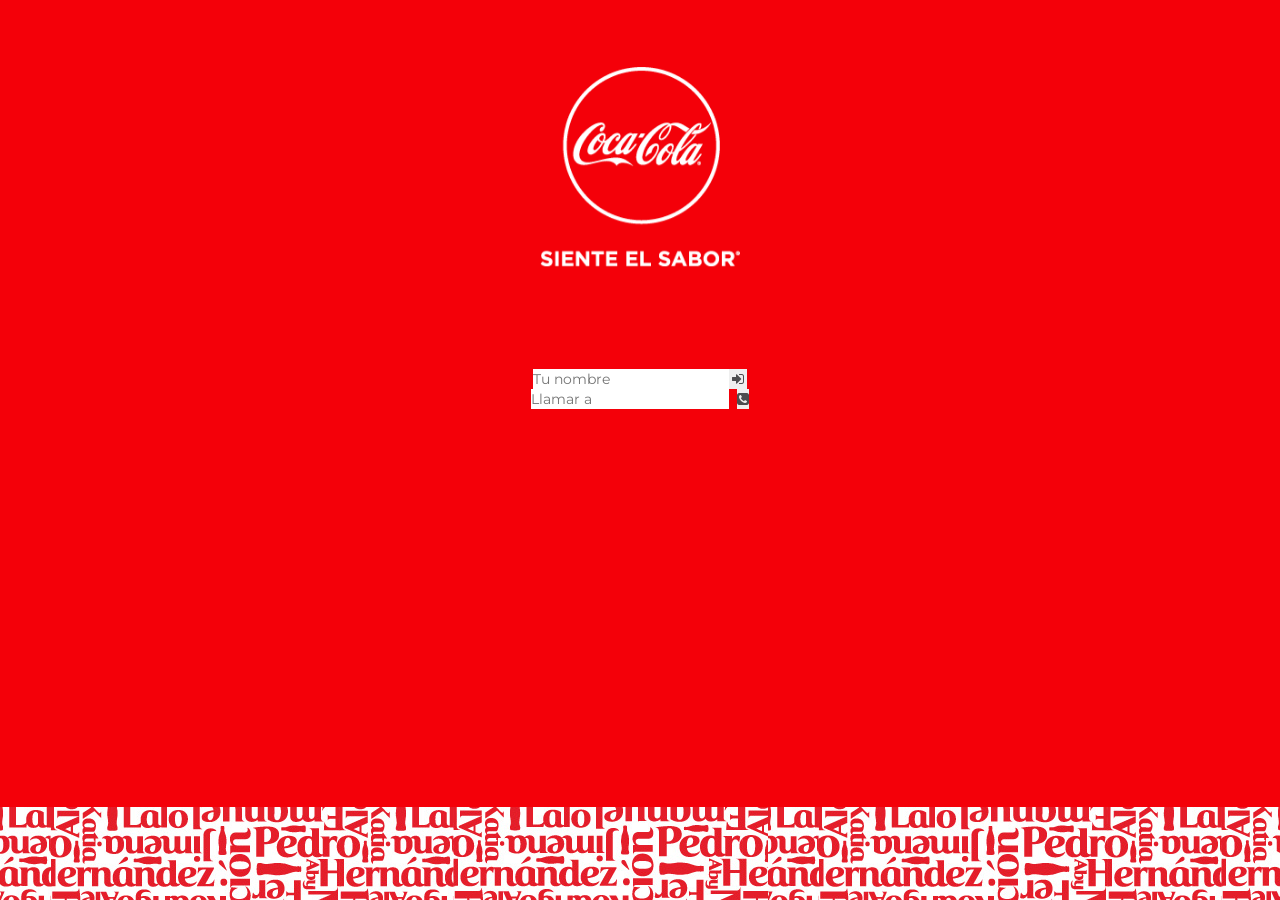
==== commit 6905b950: "muchos" ====
--- a/coca/index.html
+++ b/coca/index.html
@@ -38,7 +38,7 @@
 	<body>
 		
 		<div class='contpags'>
-			 
+			
 			
 			<section class='videocontainer'>
 				<div class="">
@@ -47,419 +47,455 @@
 				</div> <!-- /container -->
 			</section>
 			
-			<section class='pagina pagina1'>
+			<section class='pagina pagina0 llamada'>
 				<div class="container animatedParent animateOnce">
 					<div class="bloque center m-t-0 animated fadeIn slower">
 						<img class='logo' src='./img/logo-coca-cola.png' alt='Coca Cola Siente el Sabor' />
 					</div>
 					<div class="bloque center titulo_main animated fadeIn slower delay-500">
-						<h1>DESCUBRE NUEVAS RAZONES</h1>
-						<h1>PARA COMPARTIR</h1>
-					</div>
-					<div class="bloque center m-t-0 animated fadeIn slower delay-1000">
-						<a class='btncustom' onclick='sigPag()'>ENTRAR</a>
-					</div>
-				</div> <!-- /container -->
-			</section>
-			
-			
-			<section class='pagina pagina2'>
-				<div class="container">
-					<div class="bloque center m-t-0 titulo_main">
-						<h1>ESCRIBE TU NOMBRE:</h1>
-						<input class='inputtexto tunombre' type='text' name='nombre' maxlength='15' autocomplete='off' />
-					</div>
-					<div class="bloque center  titulo_main">
-						<h1>ELIGE TU COCA COLA FAVORITA:</h1>
-						<div class='row cocas'>
-							<div class='coca col-xs-3 cocaoriginal' onclick="seleccionarCoca('original')">
-								<div class='wrapcoca'>
-									<img class='img-responsive' src='img/coca-cola.png' alt='Coca Cola'/>
-									<span class='nombrerotado'></span>
-								</div>
-							</div>
-							<div class='coca col-xs-3 cocalight' onclick="seleccionarCoca('light')">
-								<div class='wrapcoca'>
-									<img class='img-responsive' src='img/coca-cola-light.png' alt='Coca Cola Light'/>
-									<span class='nombrerotado'></span>
-								</div>
-							</div>
-							<div class='coca col-xs-3 cocazero' onclick="seleccionarCoca('zero')">
-								<div class='wrapcoca'>
-									<img class='img-responsive' src='img/coca-cola-zero.png' alt='Coca Cola Zero'/>
-									<span class='nombrerotado'></span>
-								</div>
-							</div>
-							<div class='coca col-xs-3 cocalife' onclick="seleccionarCoca('life')">
-								<div class='wrapcoca'>
-									<img class='img-responsive' src='img/coca-cola-life.png' alt='Coca Cola Life'/>
-									<span class='nombrerotado'></span>
-								</div>
-							</div>
-						</div>
-					</div> <!-- /container -->	
+						<form name="loginForm" id="login" action="#" onsubmit="return errWrap(login,this);">
+							<span class="input input--nao">
+								<input class="input__field input__field--nao" type="text" name="username" id="username" placeholder="Tu nombre"/>
+								<label class="input__label input__label--nao" for="username">
+									<span class="input__label-content input__label-content--nao">                                              
+									</span>
+								</label>
+								<button class="cbutton cbutton--effect-radomir" type="submit" name="login_submit" value="Log In" style="margin-top: 40px; margin-left:-10px">
+									<i class="cbutton__icon fa fa-fw fa fa-sign-in"></i>
+								</button>
+							</form>
+							<form name="callForm" id="call" action="#" onsubmit="return errWrap(makeCall,this);">
+								<span class="input input--nao">
+									<input class="input__field input__field--nao" type="text" name="number" id="call" placeholder="Llamar a"/>
+									<label class="input__label input__label--nao" for="number">
+										<span class="input__label-content input__label-content--nao">                                          
+										</span>
+									</label>
+								</span>
+								
+								<button class="cbutton cbutton--effect-radomir md-trigger" type="submit" value="Call" >
+									<i class="fa fa-phone-square"></i>
+								</button>
+							</form>
+						</div>
+					</div> <!-- /container -->
+				</section>
+				
+				
+				<section class='pagina pagina1'>
+					<div class="container animatedParent animateOnce">
+						<div class="bloque center m-t-0 animated fadeIn slower">
+							<img class='logo' src='./img/logo-coca-cola.png' alt='Coca Cola Siente el Sabor' />
+						</div>
+						<div class="bloque center titulo_main animated fadeIn slower delay-500">
+							<h1>DESCUBRE NUEVAS RAZONES</h1>
+							<h1>PARA COMPARTIR</h1>
+						</div>
+						<div class="bloque center m-t-0 animated fadeIn slower delay-1000">
+							<a class='btncustom' onclick='sigPag()'>ENTRAR</a>
+						</div>
+					</div> <!-- /container -->
+				</section>
+				
+				
+				<section class='pagina pagina2'>
+					<div class="container">
+						<div class="bloque center m-t-0 titulo_main">
+							<h1>ESCRIBE TU NOMBRE:</h1>
+							<input class='inputtexto tunombre' type='text' name='nombre' maxlength='12' autocomplete='off' />
+						</div>
+						<div class="bloque center  titulo_main">
+							<h1>ELIGE TU COCA COLA FAVORITA:</h1>
+							<div class='row cocas'>
+								<div class='coca col-xs-3 cocaoriginal' onclick="seleccionarCoca('original')">
+									<div class='wrapcoca'>
+										<img class='img-responsive' src='img/coca-cola.png' alt='Coca Cola'/>
+										<span class='nombrerotado'></span>
+									</div>
+								</div>
+								<div class='coca col-xs-3 cocalight' onclick="seleccionarCoca('light')">
+									<div class='wrapcoca'>
+										<img class='img-responsive' src='img/coca-cola-light.png' alt='Coca Cola Light'/>
+										<span class='nombrerotado'></span>
+									</div>
+								</div>
+								<div class='coca col-xs-3 cocazero' onclick="seleccionarCoca('zero')">
+									<div class='wrapcoca'>
+										<img class='img-responsive' src='img/coca-cola-zero.png' alt='Coca Cola Zero'/>
+										<span class='nombrerotado'></span>
+									</div>
+								</div>
+								<div class='coca col-xs-3 cocalife' onclick="seleccionarCoca('life')">
+									<div class='wrapcoca'>
+										<img class='img-responsive' src='img/coca-cola-life.png' alt='Coca Cola Life'/>
+										<span class='nombrerotado'></span>
+									</div>
+								</div>
+							</div>
+						</div> <!-- /container -->	
 						
 					</div>
 					<div class="teclado bloque sombreado center">
 						
-					<div class="btnsletrasmayus">
-						<div class='renglon'>
-							<span class='letra' onclick='teclado(this)'>A</span>
-							<span class='letra' onclick='teclado(this)'>B</span>
-							<span class='letra' onclick='teclado(this)'>C</span>
-							<span class='letra' onclick='teclado(this)'>D</span>
-							<span class='letra' onclick='teclado(this)'>E</span>
-							<span class='letra' onclick='teclado(this)'>F</span>
-							<span class='letra' onclick='teclado(this)'>G</span>
-							<span class='letra' onclick='teclado(this)'>H</span>
-							<span class='letra' onclick='teclado(this)'>I</span>
-							<span class='letra' onclick='teclado(this)'>J</span>
-							<span class='letra' onclick='teclado(this)'>K</span>
-							<span class='letra' onclick='teclado(this)'>L</span>
-							<span class='letra' onclick='teclado(this)'>M</span>
-							<span class='letra' onclick='teclado(this)'>N</span>
-						</div>
-						<div class='renglon'>
-							<span class='letra' onclick='teclado(this)'>Ñ</span>
-							<span class='letra' onclick='teclado(this)'>O</span>
-							<span class='letra' onclick='teclado(this)'>P</span>
-							<span class='letra' onclick='teclado(this)'>Q</span>
-							<span class='letra' onclick='teclado(this)'>R</span>
-							<span class='letra' onclick='teclado(this)'>S</span>
-							<span class='letra' onclick='teclado(this)'>T</span>
-							<span class='letra' onclick='teclado(this)'>U</span>
-							<span class='letra' onclick='teclado(this)'>V</span>
-							<span class='letra' onclick='teclado(this)'>W</span>
-							<span class='letra' onclick='teclado(this)'>X</span>
-							<span class='letra' onclick='teclado(this)'>Y</span>
-							<span class='letra' onclick='teclado(this)'>Z</span>
-							<span class='letra' onclick='teclado("DEL")'>DEL</span>
-						</div>
-					</div><!--container-->
-					<div class="btnsletrasminus">
-						<div class='renglon'>
-							<span class='letra' onclick='teclado(this)'>a</span>
-							<span class='letra' onclick='teclado(this)'>b</span>
-							<span class='letra' onclick='teclado(this)'>c</span>
-							<span class='letra' onclick='teclado(this)'>d</span>
-							<span class='letra' onclick='teclado(this)'>e</span>
-							<span class='letra' onclick='teclado(this)'>f</span>
-							<span class='letra' onclick='teclado(this)'>g</span>
-							<span class='letra' onclick='teclado(this)'>h</span>
-							<span class='letra' onclick='teclado(this)'>i</span>
-							<span class='letra' onclick='teclado(this)'>j</span>
-							<span class='letra' onclick='teclado(this)'>k</span>
-							<span class='letra' onclick='teclado(this)'>l</span>
-							<span class='letra' onclick='teclado(this)'>m</span>
-							<span class='letra' onclick='teclado(this)'>n</span>
-						</div>
-						<div class='renglon'>
-							<span class='letra' onclick='teclado(this)'>ñ</span>
-							<span class='letra' onclick='teclado(this)'>o</span>
-							<span class='letra' onclick='teclado(this)'>p</span>
-							<span class='letra' onclick='teclado(this)'>q</span>
-							<span class='letra' onclick='teclado(this)'>r</span>
-							<span class='letra' onclick='teclado(this)'>s</span>
-							<span class='letra' onclick='teclado(this)'>t</span>
-							<span class='letra' onclick='teclado(this)'>u</span>
-							<span class='letra' onclick='teclado(this)'>v</span>
-							<span class='letra' onclick='teclado(this)'>w</span>
-							<span class='letra' onclick='teclado(this)'>x</span>
-							<span class='letra' onclick='teclado(this)'>y</span>
-							<span class='letra' onclick='teclado(this)'>z</span>
-							<span class='letra' onclick='teclado("DEL")'>DEL</span>
-						</div>
-					</div><!--container-->
-				</div>
+						<div class="btnsletrasmayus">
+							<div class='renglon'>
+								<span class='letra' onclick='teclado(this)'>A</span>
+								<span class='letra' onclick='teclado(this)'>B</span>
+								<span class='letra' onclick='teclado(this)'>C</span>
+								<span class='letra' onclick='teclado(this)'>D</span>
+								<span class='letra' onclick='teclado(this)'>E</span>
+								<span class='letra' onclick='teclado(this)'>F</span>
+								<span class='letra' onclick='teclado(this)'>G</span>
+								<span class='letra' onclick='teclado(this)'>H</span>
+								<span class='letra' onclick='teclado(this)'>I</span>
+								<span class='letra' onclick='teclado(this)'>J</span>
+								<span class='letra' onclick='teclado(this)'>K</span>
+								<span class='letra' onclick='teclado(this)'>L</span>
+								<span class='letra' onclick='teclado(this)'>M</span>
+								<span class='letra' onclick='teclado(this)'>N</span>
+							</div>
+							<div class='renglon'>
+								<span class='letra' onclick='teclado(this)'>Ñ</span>
+								<span class='letra' onclick='teclado(this)'>O</span>
+								<span class='letra' onclick='teclado(this)'>P</span>
+								<span class='letra' onclick='teclado(this)'>Q</span>
+								<span class='letra' onclick='teclado(this)'>R</span>
+								<span class='letra' onclick='teclado(this)'>S</span>
+								<span class='letra' onclick='teclado(this)'>T</span>
+								<span class='letra' onclick='teclado(this)'>U</span>
+								<span class='letra' onclick='teclado(this)'>V</span>
+								<span class='letra' onclick='teclado(this)'>W</span>
+								<span class='letra' onclick='teclado(this)'>X</span>
+								<span class='letra' onclick='teclado(this)'>Y</span>
+								<span class='letra' onclick='teclado(this)'>Z</span>
+								<span class='letra' onclick='teclado("DEL")'>DEL</span>
+							</div>
+						</div><!--container-->
+						<div class="btnsletrasminus">
+							<div class='renglon'>
+								<span class='letra' onclick='teclado(this)'>a</span>
+								<span class='letra' onclick='teclado(this)'>b</span>
+								<span class='letra' onclick='teclado(this)'>c</span>
+								<span class='letra' onclick='teclado(this)'>d</span>
+								<span class='letra' onclick='teclado(this)'>e</span>
+								<span class='letra' onclick='teclado(this)'>f</span>
+								<span class='letra' onclick='teclado(this)'>g</span>
+								<span class='letra' onclick='teclado(this)'>h</span>
+								<span class='letra' onclick='teclado(this)'>i</span>
+								<span class='letra' onclick='teclado(this)'>j</span>
+								<span class='letra' onclick='teclado(this)'>k</span>
+								<span class='letra' onclick='teclado(this)'>l</span>
+								<span class='letra' onclick='teclado(this)'>m</span>
+								<span class='letra' onclick='teclado(this)'>n</span>
+							</div>
+							<div class='renglon'>
+								<span class='letra' onclick='teclado(this)'>ñ</span>
+								<span class='letra' onclick='teclado(this)'>o</span>
+								<span class='letra' onclick='teclado(this)'>p</span>
+								<span class='letra' onclick='teclado(this)'>q</span>
+								<span class='letra' onclick='teclado(this)'>r</span>
+								<span class='letra' onclick='teclado(this)'>s</span>
+								<span class='letra' onclick='teclado(this)'>t</span>
+								<span class='letra' onclick='teclado(this)'>u</span>
+								<span class='letra' onclick='teclado(this)'>v</span>
+								<span class='letra' onclick='teclado(this)'>w</span>
+								<span class='letra' onclick='teclado(this)'>x</span>
+								<span class='letra' onclick='teclado(this)'>y</span>
+								<span class='letra' onclick='teclado(this)'>z</span>
+								<span class='letra' onclick='teclado("DEL")'>DEL</span>
+							</div>
+						</div><!--container-->
+					</div>
 					<div class="bloque center">
 						<a class='btncustom' onclick='comenzar()'>COMENZAR</a>
 					</div>
-				
-			</section>
-			
-			<section class='pagina pagina3'>
-				
-				<div class="bloque titulo_main center m-t-1">
-					<h1 class='espera'>ESPERANDO A TU COMPAÑERO...</h1>
-				</div>
-				
-				<div class="bloque sombreado center m-t-0">
-					<div class="container">
+					
+				</section>
+				
+				<section class='pagina pagina3'>
+					
+					<div class="bloque titulo_main center m-t-1">
+						<h1 class='espera'>ESPERANDO A TU COMPAÑERO...</h1>
+					</div>
+					
+					<div class="bloque sombreado center m-t-0">
+						<div class="container">
+							
+							
+						</div><!--container-->
+					</div>
+					
+					
+					<div class="bloque center m-t-0">
+						<!--a class='btncustom' onclick='sigPag()'>JUGAR</a-->
+					</div>
+					
+				</section>
+				
+				
+				<section class='pagina pagina4'>
+					
+					<div class="bloque sombreado center m-t--1">
+						<div class='turno' >
+							TU TURNO 
+						</div>
+						<div class='mensaje' >
+							Adivina el nombre de la persona al otro lado del monitor...
+						</div>
+						<ul class='nombreoponente'>
+						</ul>
+					</div>
+					<div class="bloque sombreado center m-t-0">
+						<div class="container btnsletras">
+							<div class='renglon'>
+								<span class='letra' onclick='clicLetra(this)'>A</span>
+								<span class='letra' onclick='clicLetra(this)'>B</span>
+								<span class='letra' onclick='clicLetra(this)'>C</span>
+								<span class='letra' onclick='clicLetra(this)'>D</span>
+								<span class='letra' onclick='clicLetra(this)'>E</span>
+								<span class='letra' onclick='clicLetra(this)'>F</span>
+								<span class='letra' onclick='clicLetra(this)'>G</span>
+								<span class='letra' onclick='clicLetra(this)'>H</span>
+								<span class='letra' onclick='clicLetra(this)'>I</span>
+								<span class='letra' onclick='clicLetra(this)'>J</span>
+								<span class='letra' onclick='clicLetra(this)'>K</span>
+								<span class='letra' onclick='clicLetra(this)'>L</span>
+								<span class='letra' onclick='clicLetra(this)'>M</span>
+								<span class='letra' onclick='clicLetra(this)'>N</span>
+							</div>
+							<div class='renglon'>
+								<span class='letra' onclick='clicLetra(this)'>Ñ</span>
+								<span class='letra' onclick='clicLetra(this)'>O</span>
+								<span class='letra' onclick='clicLetra(this)'>P</span>
+								<span class='letra' onclick='clicLetra(this)'>Q</span>
+								<span class='letra' onclick='clicLetra(this)'>R</span>
+								<span class='letra' onclick='clicLetra(this)'>S</span>
+								<span class='letra' onclick='clicLetra(this)'>T</span>
+								<span class='letra' onclick='clicLetra(this)'>U</span>
+								<span class='letra' onclick='clicLetra(this)'>V</span>
+								<span class='letra' onclick='clicLetra(this)'>W</span>
+								<span class='letra' onclick='clicLetra(this)'>X</span>
+								<span class='letra' onclick='clicLetra(this)'>Y</span>
+								<span class='letra' onclick='clicLetra(this)'>Z</span>
+							</div>
+						</div><!--container-->
+					</div>
+					
+					
+					<div class="bloque center m-t-0">
+						<div class='row'>
+							<div class='col-xs-2 col-xs-offset-1'>
+								<div class='view'>
+									<div id='tarjeta'>
+										<div class='cara-gris'>
+											<div class='cuadroblanco'>
+												<i class='fa fa-close'></i>
+											</div>
+										</div>
+										<div class='cara-roja'>
+											<div class='cuadroblanco'>
+												<i class='fa fa-close'></i>
+											</div>
+										</div>
+									</div>
+								</div>
+							</div>
+							<div class='col-xs-2'>
+								<div class='view'>
+									<div id='tarjeta'>
+										<div class='cara-gris'>
+											<div class='cuadroblanco'>
+												<i class='fa fa-close'></i>
+											</div>
+										</div>
+										<div class='cara-roja'>
+											<div class='cuadroblanco'>
+												<i class='fa fa-close'></i>
+											</div>
+										</div>
+									</div>
+								</div>
+							</div>
+							<div class='col-xs-2'>
+								<div class='view'>
+									<div id='tarjeta'>
+										<div class='cara-gris'>
+											<div class='cuadroblanco'>
+												<i class='fa fa-close'></i>
+											</div>
+										</div>
+										<div class='cara-roja'>
+											<div class='cuadroblanco'>
+												<i class='fa fa-close'></i>
+											</div>
+										</div>
+									</div>
+								</div>
+							</div>
+							<div class='col-xs-2'>
+								<div class='view'>
+									<div id='tarjeta'>
+										<div class='cara-gris'>
+											<div class='cuadroblanco'>
+												<i class='fa fa-close'></i>
+											</div>
+										</div>
+										<div class='cara-roja'>
+											<div class='cuadroblanco'>
+												<i class='fa fa-close'></i>
+											</div>
+										</div>
+									</div>
+								</div>
+							</div>
+							<div class='col-xs-2'>
+								<div class='view'>
+									<div id='tarjeta'>
+										<div class='cara-gris'>
+											<div class='cuadroblanco'>
+												<i class='fa fa-close'></i>
+											</div>
+										</div>
+										<div class='cara-roja'>
+											<div class='cuadroblanco'>
+												<i class='fa fa-close'></i>
+											</div>
+										</div>
+									</div>
+								</div>
+							</div>
+						</div><!--row-->
 						
-						
-					</div><!--container-->
-				</div>
-				
-				
-				<div class="bloque center m-t-0">
-					<!--a class='btncustom' onclick='sigPag()'>JUGAR</a-->
-				</div>
-				
-			</section>
-			
-			
-			<section class='pagina pagina4'>
-				
-				<div class="bloque sombreado center m-t--1">
-					<div class='turno' >
-						TU TURNO 
-					</div>
-					<div class='mensaje' >
-						Adivina el nombre de la persona al otro lado del monitor...
-					</div>
-					<ul class='nombreoponente'>
-					</ul>
-				</div>
-				<div class="bloque sombreado center m-t-0">
-					<div class="container btnsletras">
-						<div class='renglon'>
-							<span class='letra' onclick='clicLetra(this)'>A</span>
-							<span class='letra' onclick='clicLetra(this)'>B</span>
-							<span class='letra' onclick='clicLetra(this)'>C</span>
-							<span class='letra' onclick='clicLetra(this)'>D</span>
-							<span class='letra' onclick='clicLetra(this)'>E</span>
-							<span class='letra' onclick='clicLetra(this)'>F</span>
-							<span class='letra' onclick='clicLetra(this)'>G</span>
-							<span class='letra' onclick='clicLetra(this)'>H</span>
-							<span class='letra' onclick='clicLetra(this)'>I</span>
-							<span class='letra' onclick='clicLetra(this)'>J</span>
-							<span class='letra' onclick='clicLetra(this)'>K</span>
-							<span class='letra' onclick='clicLetra(this)'>L</span>
-							<span class='letra' onclick='clicLetra(this)'>M</span>
-							<span class='letra' onclick='clicLetra(this)'>N</span>
-						</div>
-						<div class='renglon'>
-							<span class='letra' onclick='clicLetra(this)'>Ñ</span>
-							<span class='letra' onclick='clicLetra(this)'>O</span>
-							<span class='letra' onclick='clicLetra(this)'>P</span>
-							<span class='letra' onclick='clicLetra(this)'>Q</span>
-							<span class='letra' onclick='clicLetra(this)'>R</span>
-							<span class='letra' onclick='clicLetra(this)'>S</span>
-							<span class='letra' onclick='clicLetra(this)'>T</span>
-							<span class='letra' onclick='clicLetra(this)'>U</span>
-							<span class='letra' onclick='clicLetra(this)'>V</span>
-							<span class='letra' onclick='clicLetra(this)'>W</span>
-							<span class='letra' onclick='clicLetra(this)'>X</span>
-							<span class='letra' onclick='clicLetra(this)'>Y</span>
-							<span class='letra' onclick='clicLetra(this)'>Z</span>
-						</div>
-					</div><!--container-->
-				</div>
-				 
-				
-				<div class="bloque center m-t-0">
-					<div class='row'>
-						<div class='col-xs-2 col-xs-offset-1'>
-							<div class='view'>
-								<div id='tarjeta'>
-									<div class='cara-gris'>
-										<div class='cuadroblanco'>
-											<i class='fa fa-close'></i>
-										</div>
-									</div>
-									<div class='cara-roja'>
-										<div class='cuadroblanco'>
-											<i class='fa fa-close'></i>
-										</div>
-									</div>
-								</div>
-							</div>
-						</div>
-						<div class='col-xs-2'>
-							<div class='view'>
-								<div id='tarjeta'>
-									<div class='cara-gris'>
-										<div class='cuadroblanco'>
-											<i class='fa fa-close'></i>
-										</div>
-									</div>
-									<div class='cara-roja'>
-										<div class='cuadroblanco'>
-											<i class='fa fa-close'></i>
-										</div>
-									</div>
-								</div>
-							</div>
-						</div>
-						<div class='col-xs-2'>
-							<div class='view'>
-								<div id='tarjeta'>
-									<div class='cara-gris'>
-										<div class='cuadroblanco'>
-											<i class='fa fa-close'></i>
-										</div>
-									</div>
-									<div class='cara-roja'>
-										<div class='cuadroblanco'>
-											<i class='fa fa-close'></i>
-										</div>
-									</div>
-								</div>
-							</div>
-						</div>
-						<div class='col-xs-2'>
-							<div class='view'>
-								<div id='tarjeta'>
-									<div class='cara-gris'>
-										<div class='cuadroblanco'>
-											<i class='fa fa-close'></i>
-										</div>
-									</div>
-									<div class='cara-roja'>
-										<div class='cuadroblanco'>
-											<i class='fa fa-close'></i>
-										</div>
-									</div>
-								</div>
-							</div>
-						</div>
-						<div class='col-xs-2'>
-							<div class='view'>
-								<div id='tarjeta'>
-									<div class='cara-gris'>
-										<div class='cuadroblanco'>
-											<i class='fa fa-close'></i>
-										</div>
-									</div>
-									<div class='cara-roja'>
-										<div class='cuadroblanco'>
-											<i class='fa fa-close'></i>
-										</div>
-									</div>
-								</div>
-							</div>
-						</div>
-					</div><!--row-->
-					
-				</div>
-				
-			</section>
-			
-		</div>
-		
-		
-		<footer class="footer">
-			<div class="container">
+					</div>
+					
+				</section>
+				
 			</div>
-		</footer>
-		
-		<div style='display:none;'>
-			<a class='error0' href="#error0"  data-lity >&nbsp;</a>
-		<a class='error1' href="#error1"  data-lity >&nbsp;</a>
-		<a class='ganar' href="#ganar"  data-lity >&nbsp;</a>
-		<a class='consolacion' href="#consolacion"  data-lity >&nbsp;</a>
-		<a class='esperar' href="#esperar"  data-lity >&nbsp;</a>
-		<a class='perder' href="#perder"  data-lity >&nbsp;</a>
-		<a class='descalificar' href="#descalificar"  data-lity >&nbsp;</a>
-		<a class='descalificar2' href="#descalificar2"  data-lity >&nbsp;</a>
-		<a class='acierto' href="#acierto"  data-lity >&nbsp;</a>
-		<a class='fallo' href="#fallo"  data-lity >&nbsp;</a>
-		
-		<div id='error0'>
-			<p>POR FAVOR ESCRIBE TU NOMBRE ANTES DE CONTINUAR...</p>
-		</div>
-		<div id='error1'>
-			<p>POR FAVOR SELECCIONA TU COCA COLA FAVORITA ANTES DE CONTINUAR...</p>
-		</div>
-		<div id='ganar'>
-			<p>¡FELICIDADES, HAS GANADO!</p>
-			<p>¡HA TERMINADO EL JUEGO!</p>
-			<p><a onclick='volverAJugar()' class='btncustom'>RECARGAR</a></p>
-		</div>
-		<div id='consolacion'>
-			<p>¡HA TERMINADO EL JUEGO!</p>
-			<p><a onclick='volverAJugar()' class='btncustom'>RECARGAR</a></p>
-		</div>
-		<div id='esperar'>
-			<p>¡FELICIDADES, HAS GANADO!</p>
-			<p>¡ESPERA A QUE TU COMPAÑERO TERMINE!</p>
-		</div>
-		<div id='perder'>
-			<p>¡TU COMPAÑERO HA ADIVINADO TU NOMBRE!</p>
-			
-		</div>
-		<div id='descalificar'>
-			<p>¡AGOTASTE TUS OPORTUNIDADES!</p>
-			<p>¡ESPERA A QUE TU COMPAÑERO TERMINE!</p>
-		</div>
-		<div id='descalificar2'>
-			<p>¡AGOTASTE TUS OPORTUNIDADES!</p>
-			<p><a onclick='volverAJugar()' class='btncustom'>RECARGAR</a></p>
-		</div>
-		<div id='acierto'>
-			<p>¡MUY BIEN, SIGUE ASÍ!</p>
-			<p>TOCA LA PANTALLA PARA CONTINUAR</p>
-		</div>
-		<div id='fallo'>
-			<p>¡FALLASTE!</p> 
-		</div>
-		
-</div>
-
-<!-- Bootstrap core JavaScript
-================================================== -->
-<!-- Placed at the end of the document so the pages load faster -->
-<!--script src="https://ajax.googleapis.com/ajax/libs/jquery/1.11.3/jquery.min.js"></script-->
-<!--script src="js/jquery-1.9.1.min.js"></script-->
-
-
-<script src="https://ajax.googleapis.com/ajax/libs/jquery/2.1.3/jquery.min.js"></script>
-<script src="https://cdn.pubnub.com/pubnub.min.js"></script>
-<!--script src="https://cdn.pubnub.com/pubnub-3.7.21.js"></script-->
-<!--script src="https://cdn.pubnub.com/sdk/pubnub-angular/pubnub-angular-3.2.1.js"></script-->
-
-<script src="js/webrtc.js"></script>
-
-
-<script src="js/modernizr.custom.js"></script>
-
-<!--script>window.jQuery || document.write('<script src="../../assets/js/vendor/jquery.min.js"><\/script>')</script-->
-<script src="js/bootstrap.min.js"></script>
-<!-- IE10 viewport hack for Surface/desktop Windows 8 bug -->
-<script src="js/ie10-viewport-bug-workaround.js"></script>
-
-<script src="js/lib/greensock/TweenMax.min.js"></script>
-<script src="js/ScrollMagic.js"></script>
-<script src="js/plugins/animation.gsap.js"></script>
-
-<script src="js/debug.addIndicators.min.js"></script>
-
-<script src="js/css3-animate-it.js"></script>
-
-<script type='text/javascript'>
-	
-	$(function() {
-		
-		// Init Controller
-		var scrollMagicController = new ScrollMagic.Controller();
-		//var width = $(window).width() * 2.5;
-		
-		var corre = new TimelineMax({repeat: -1})
-		.add(TweenMax.to(".espera", 1, {opacity: ".1", ease: 'easeInOut'}))
-		.add(TweenMax.to(".espera", 1, {opacity: "1", ease: 'easeInOut'}));
-		
-		var blink = new TimelineMax({repeat: -1})
-		.add(TweenMax.to(".turno", 1, {opacity: ".1", ease: 'easeInOut'}))
-		.add(TweenMax.to(".turno", 1, {opacity: "1", ease: 'easeInOut'}));
-		
-		/*new ScrollMagic.Scene({
-			offset: -100
-			})
-			.setTween(corre)
-			.addTo(scrollMagicController);
-		*/
-		
-	});
-</script>
-
-<script src="js/lity.js"></script>
-<script src="js/classie.js"></script>
-
-
-<script src="js/main.js"></script>
-<script src="js/cxn1.js"></script>
-
-
-</body>
-</html>
+			
+			
+			<footer class="footer">
+				<div class="container">
+				</div>
+			</footer>
+			
+			<div style='display:none;'>
+				<a class='error0' href="#error0"  data-lity >&nbsp;</a>
+				<a class='error1' href="#error1"  data-lity >&nbsp;</a>
+				<a class='ganar' href="#ganar"  data-lity >&nbsp;</a>
+				<a class='consolacion' href="#consolacion"  data-lity >&nbsp;</a>
+				<a class='esperar' href="#esperar"  data-lity >&nbsp;</a>
+				<a class='perder' href="#perder"  data-lity >&nbsp;</a>
+				<a class='descalificar' href="#descalificar"  data-lity >&nbsp;</a>
+				<a class='descalificar2' href="#descalificar2"  data-lity >&nbsp;</a>
+				<a class='acierto' href="#acierto"  data-lity >&nbsp;</a>
+				<a class='fallo' href="#fallo"  data-lity >&nbsp;</a>
+				
+				<div id='error0'>
+					<p>POR FAVOR ESCRIBE TU NOMBRE ANTES DE CONTINUAR...</p>
+				</div>
+				<div id='error1'>
+					<p>POR FAVOR SELECCIONA TU COCA COLA FAVORITA ANTES DE CONTINUAR...</p>
+				</div>
+				<div id='ganar'>
+					<p>¡FELICIDADES, COMPARTISTE UNA LATA!</p>
+					<p>¡HA TERMINADO EL JUEGO!</p>
+					<p><a onclick='volverAJugar()' class='btncustom'>RECARGAR</a></p>
+				</div>
+				<div id='consolacion'>
+					<p>¡FELICIDADES, COMPARTISTE UNA LATA!</p>
+					<p>¡HA TERMINADO EL JUEGO!</p>
+					<p><a onclick='volverAJugar()' class='btncustom'>RECARGAR</a></p>
+				</div>
+				<div id='esperar'>
+					<p>¡FELICIDADES, COMPARTISTE UNA LATA!</p>
+					<p>¡ESPERA A QUE TU COMPAÑERO TERMINE!</p>
+				</div>
+				<div id='perder'>
+					<p>¡TU COMPAÑERO HA ADIVINADO TU NOMBRE!</p>
+					
+				</div>
+				<div id='descalificar'>
+					<p>¡AGOTASTE TUS OPORTUNIDADES!</p>
+					<p>¡ESPERA A QUE TU COMPAÑERO TERMINE!</p>
+				</div>
+				<div id='descalificar2'>
+					<p>¡AGOTASTE TUS OPORTUNIDADES!</p>
+					<p><a onclick='volverAJugar()' class='btncustom'>RECARGAR</a></p>
+				</div>
+				<div id='acierto'>
+					<p>¡MUY BIEN, SIGUE ASÍ!</p>
+					<p>TOCA LA PANTALLA PARA CONTINUAR</p>
+				</div>
+				<div id='fallo'>
+					<p>¡FALLASTE!</p> 
+				</div>
+				
+			</div>
+			
+			<!-- Bootstrap core JavaScript
+			================================================== -->
+			<!-- Placed at the end of the document so the pages load faster -->
+			<!--script src="https://ajax.googleapis.com/ajax/libs/jquery/1.11.3/jquery.min.js"></script-->
+			<!--script src="js/jquery-1.9.1.min.js"></script-->
+			
+			
+			<script src="https://ajax.googleapis.com/ajax/libs/jquery/2.1.3/jquery.min.js"></script>
+			<script src="https://cdn.pubnub.com/pubnub.min.js"></script>
+			<!--script src="https://cdn.pubnub.com/pubnub-3.7.21.js"></script-->
+			<!--script src="https://cdn.pubnub.com/sdk/pubnub-angular/pubnub-angular-3.2.1.js"></script-->
+			
+			<script src="js/webrtc.js"></script>
+			
+			
+			<script src="js/modernizr.custom.js"></script>
+			
+			<!--script>window.jQuery || document.write('<script src="../../assets/js/vendor/jquery.min.js"><\/script>')</script-->
+			<script src="js/bootstrap.min.js"></script>
+			<!-- IE10 viewport hack for Surface/desktop Windows 8 bug -->
+			<script src="js/ie10-viewport-bug-workaround.js"></script>
+			
+			<script src="js/lib/greensock/TweenMax.min.js"></script>
+			<script src="js/ScrollMagic.js"></script>
+			<script src="js/plugins/animation.gsap.js"></script>
+			
+			<script src="js/debug.addIndicators.min.js"></script>
+			
+			<script src="js/css3-animate-it.js"></script>
+			
+			<script type='text/javascript'>
+				
+				$(function() {
+					
+					// Init Controller
+					var scrollMagicController = new ScrollMagic.Controller();
+					//var width = $(window).width() * 2.5;
+					
+					var corre = new TimelineMax({repeat: -1})
+					.add(TweenMax.to(".espera", 1, {opacity: ".1", ease: 'easeInOut'}))
+					.add(TweenMax.to(".espera", 1, {opacity: "1", ease: 'easeInOut'}));
+					
+					var blink = new TimelineMax({repeat: -1})
+					.add(TweenMax.to(".turno", 1, {opacity: ".1", ease: 'easeInOut'}))
+					.add(TweenMax.to(".turno", 1, {opacity: "1", ease: 'easeInOut'}));
+					
+					/*new ScrollMagic.Scene({
+						offset: -100
+						})
+						.setTween(corre)
+						.addTo(scrollMagicController);
+					*/
+					
+				});
+			</script>
+			
+			<script src="js/lity.js"></script>
+			<script src="js/classie.js"></script>
+			
+			
+			<script src="js/main.js"></script>
+			<script src="js/cxn1.js"></script>
+			
+			
+		</body>
+	</html>
 <link href="css/animations.css" rel="stylesheet"/>							
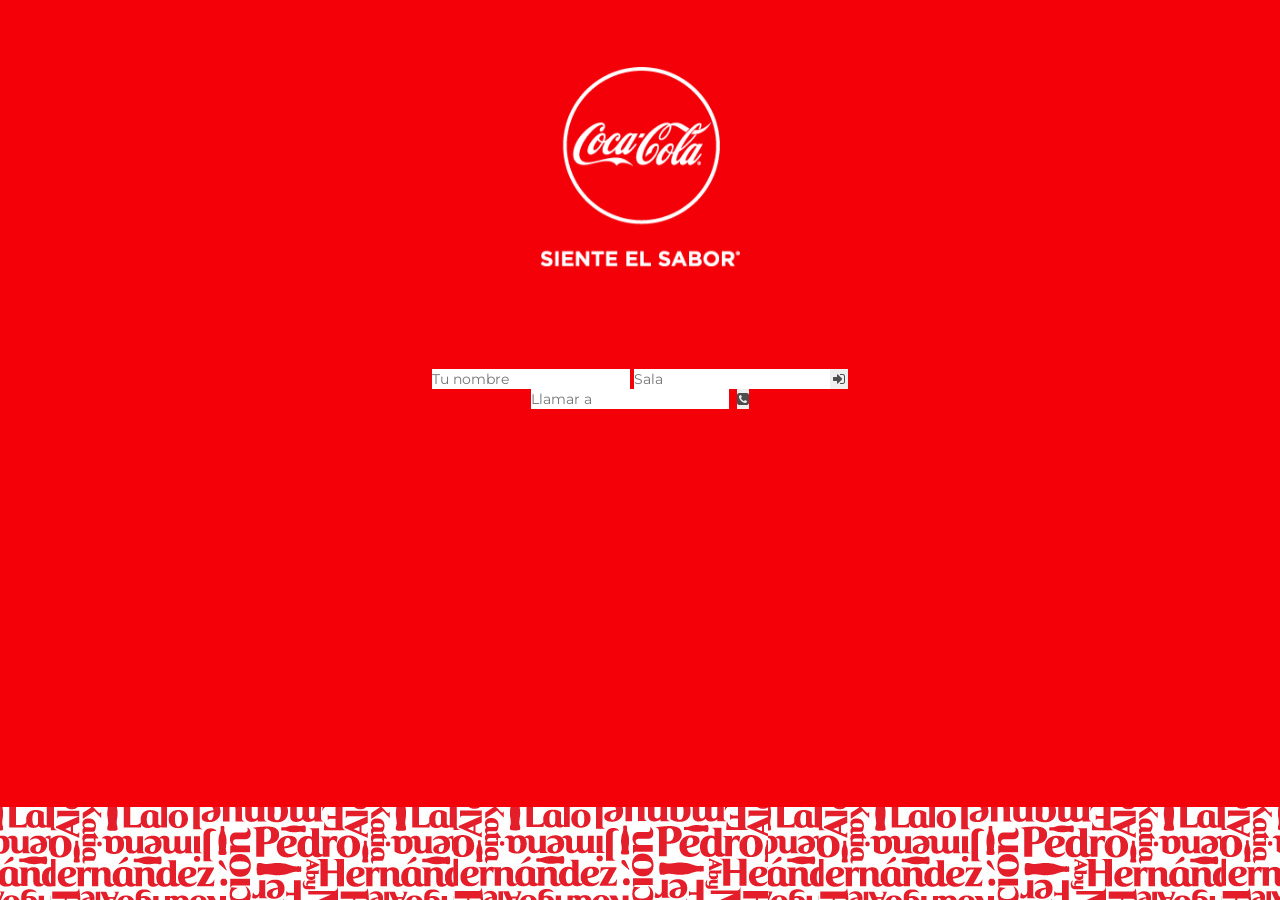
==== commit f019f8c8: "canal" ====
--- a/coca/index.html
+++ b/coca/index.html
@@ -56,6 +56,9 @@
 						<form name="loginForm" id="login" action="#" onsubmit="return errWrap(login,this);">
 							<span class="input input--nao">
 								<input class="input__field input__field--nao" type="text" name="username" id="username" placeholder="Tu nombre"/>
+								
+								<input class="input__field input__field--nao" type="text" name="sala" id="sala" placeholder="Sala"/>
+								
 								<label class="input__label input__label--nao" for="username">
 									<span class="input__label-content input__label-content--nao">                                              
 									</span>
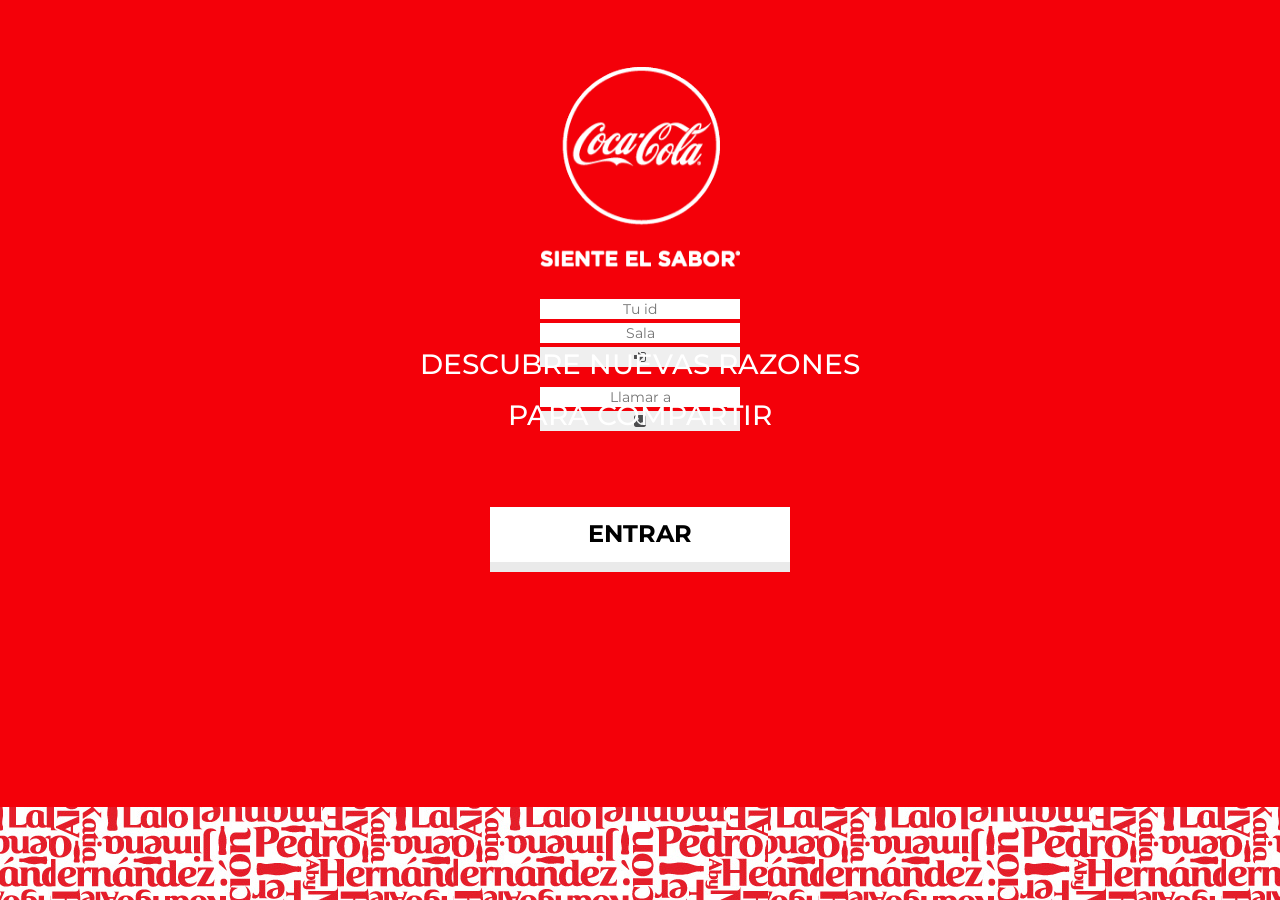
==== commit 4f0c9e94: "A VER" ====
--- a/coca/index.html
+++ b/coca/index.html
@@ -20,7 +20,7 @@
 		<link href="css/bootstrap.min.css" rel="stylesheet">
 		
 		<link href="css/font-awesome.min.css" rel="stylesheet">
-		
+		<link rel="stylesheet" type="text/css" href="css/jQKeyboard.css">
 		<!-- IE10 viewport hack for Surface/desktop Windows 8 bug -->
 		<link href="css/ie10-viewport-bug-workaround.css" rel="stylesheet">
 		
@@ -33,10 +33,13 @@
 			<script src="https://oss.maxcdn.com/html5shiv/3.7.2/html5shiv.min.js"></script>
 			<script src="https://oss.maxcdn.com/respond/1.4.2/respond.min.js"></script>
 		<![endif]-->
+		
 	</head>
 	
 	<body>
 		
+				
+				
 		<div class='contpags'>
 			
 			
@@ -46,43 +49,40 @@
 					</div>
 				</div> <!-- /container -->
 			</section>
-			
 			<section class='pagina pagina0 llamada'>
 				<div class="container animatedParent animateOnce">
 					<div class="bloque center m-t-0 animated fadeIn slower">
-						<img class='logo' src='./img/logo-coca-cola.png' alt='Coca Cola Siente el Sabor' />
-					</div>
-					<div class="bloque center titulo_main animated fadeIn slower delay-500">
+							<img class='logo' src='./img/logo-coca-cola.png' alt='Coca Cola Siente el Sabor' />
+						</div>
+					<div class="bloque center animated fadeIn slower delay-250">
 						<form name="loginForm" id="login" action="#" onsubmit="return errWrap(login,this);">
-							<span class="input input--nao">
-								<input class="input__field input__field--nao" type="text" name="username" id="username" placeholder="Tu nombre"/>
+							
+								<input class="jQKeyboard input__field input__field--nao" type="text" name="username" id="username" placeholder="Tu id"/>
 								
-								<input class="input__field input__field--nao" type="text" name="sala" id="sala" placeholder="Sala"/>
+								<input class="jQKeyboard input__field input__field--nao" type="text" name="sala" id="sala" placeholder="Sala"/>
 								
-								<label class="input__label input__label--nao" for="username">
-									<span class="input__label-content input__label-content--nao">                                              
-									</span>
-								</label>
-								<button class="cbutton cbutton--effect-radomir" type="submit" name="login_submit" value="Log In" style="margin-top: 40px; margin-left:-10px">
+								
+								<button class="cbutton cbutton--effect-radomir" type="submit" name="login_submit" value="Log In">
 									<i class="cbutton__icon fa fa-fw fa fa-sign-in"></i>
 								</button>
 							</form>
 							<form name="callForm" id="call" action="#" onsubmit="return errWrap(makeCall,this);">
 								<span class="input input--nao">
-									<input class="input__field input__field--nao" type="text" name="number" id="call" placeholder="Llamar a"/>
-									<label class="input__label input__label--nao" for="number">
-										<span class="input__label-content input__label-content--nao">                                          
-										</span>
-									</label>
+									<input class="jQKeyboard input__field input__field--nao" type="text" name="number" id="call" placeholder="Llamar a"/>
 								</span>
 								
 								<button class="cbutton cbutton--effect-radomir md-trigger" type="submit" value="Call" >
-									<i class="fa fa-phone-square"></i>
+									<i class="cbutton__icon fa fa-fw fa fa-phone-square"></i>
 								</button>
 							</form>
+							<div class="bloque center m-t-0 animated fadeIn slower delay-1000">
+							<a class='btncustom' onclick='sigPag()'>SIGUIENTE</a>
+						</div>
 						</div>
 					</div> <!-- /container -->
-				</section>
+				</section>	
+				
+			
 				
 				
 				<section class='pagina pagina1'>
@@ -494,6 +494,32 @@
 			<script src="js/lity.js"></script>
 			<script src="js/classie.js"></script>
 			
+
+        <script type="text/javascript" src="js/jQKeyboard.js"></script>
+        <script type="text/javascript">
+            $(function(){
+                var keyboard = {
+                    'layout': [
+                        // alphanumeric keyboard type
+                        // text displayed on keyboard button, keyboard value, keycode, column span, new row
+                        [
+                            [
+                                ['`', '`', 192, 0, true], ['1', '1', 49, 0, false], ['2', '2', 50, 0, false], ['3', '3', 51, 0, false], ['4', '4', 52, 0, false], ['5', '5', 53, 0, false], ['6', '6', 54, 0, false], 
+                                ['7', '7', 55, 0, false], ['8', '8', 56, 0, false], ['9', '9', 57, 0, false], ['0', '0', 48, 0, false], ['-', '-', 189, 0, false], ['=', '=', 187, 0, false],
+                                ['q', 'q', 81, 0, true], ['w', 'w', 87, 0, false], ['e', 'e', 69, 0, false], ['r', 'r', 82, 0, false], ['t', 't', 84, 0, false], ['y', 'y', 89, 0, false], ['u', 'u', 85, 0, false], 
+                                ['i', 'i', 73, 0, false], ['o', 'o', 79, 0, false], ['p', 'p', 80, 0, false], ['[', '[', 219, 0, false], [']', ']', 221, 0, false], ['&#92;', '\\', 220, 0, false],
+                                ['a', 'a', 65, 0, true], ['s', 's', 83, 0, false], ['d', 'd', 68, 0, false], ['f', 'f', 70, 0, false], ['g', 'g', 71, 0, false], ['h', 'h', 72, 0, false], ['j', 'j', 74, 0, false], 
+                                ['k', 'k', 75, 0, false], ['l', 'l', 76, 0, false], [';', ';', 186, 0, false], ['&#39;', '\'', 222, 0, false], ['Enter', '13', 13, 3, false],
+                                ['Shift', '16', 16, 2, true], ['z', 'z', 90, 0, false], ['x', 'x', 88, 0, false], ['c', 'c', 67, 0, false], ['v', 'v', 86, 0, false], ['b', 'b', 66, 0, false], ['n', 'n', 78, 0, false], 
+                                ['m', 'm', 77, 0, false], [',', ',', 188, 0, false], ['.', '.', 190, 0, false], ['/', '/', 191, 0, false], ['Shift', '16', 16, 2, false],
+                                ['Bksp', '8', 8, 3, true], ['Space', '32', 32, 12, false], ['Clear', '46', 46, 3, false], ['Cancel', '27', 27, 3, false]
+                            ]
+                        ]
+                    ]
+                }
+                $('input.jQKeyboard').initKeypad({'keyboardLayout': keyboard});
+            });
+        </script>
 			
 			<script src="js/main.js"></script>
 			<script src="js/cxn1.js"></script>
--- a/coca/css/jQKeyboard.css
+++ b/coca/css/jQKeyboard.css
@@ -0,0 +1,108 @@
+input[type=text].jQKeyboard.focus,
+textarea.jQKeyboard.focus{
+    outline: 0;
+    border-color: #2a67b0;
+    box-shadow: 0 0 10px #2a67b0;
+    transition-property: border-color,box-shadow
+}
+
+div.jQKeyboardContainer{
+    display: table;
+    background: #000000;
+    -webkit-box-shadow: 3px 3px 6px #181818;
+    box-shadow: 3px 3px 6px #181818;
+    border: 1px solid #5D5D5D;
+    border-radius: 6px;
+    padding: 4px;
+    margin-top: 5px;
+}
+
+div.jQKeyboardRow{
+    display: table-row;
+    text-align: center;
+}
+
+button.jQKeyboardBtn{
+    color: #ffffff;
+    background: #424242;
+    line-height: 2.25em;
+    min-width: 36px;
+    margin: 0;
+    padding: 1px 6px 1px 6px;
+    border: 2px solid #000000;
+    border-radius: 6px;
+    text-align: center;
+    font-weight: bold;
+    outline: none;
+    cursor: pointer; 
+}
+
+button.jQKeyboardBtn:hover{
+    background: #26b3f7;
+}
+
+button.jQKeyboardBtn:active,
+button.jQKeyboardBtn.shift-active{
+    background: #0972a5;
+}
+
+button.jQKeyboardBtn.disabled{
+    color: #d9d9d9;
+    background: #5e626e;
+    background-image: -ms-linear-gradient(#939393, #939393);
+    background-image: -webkit-linear-gradient(#939393, #939393);
+    opacity: 0.9;
+    filter: alpha(opacity=90);
+}
+
+button.jQKeyboardBtn.ui-button-colspan-0{
+    width: 48px;
+}
+
+button.jQKeyboardBtn.ui-button-colspan-2{
+    width: 72px;
+}
+
+button.jQKeyboardBtn.ui-button-colspan-3{
+    width: 96px;
+}
+
+button.jQKeyboardBtn.ui-button-colspan-4{
+    width: 120px;
+}
+
+button.jQKeyboardBtn.ui-button-colspan-5{
+    width: 144px;
+}
+
+button.jQKeyboardBtn.ui-button-colspan-6{
+    width: 168px;
+}
+
+button.jQKeyboardBtn.ui-button-colspan-7{
+    width: 192px;
+}
+
+button.jQKeyboardBtn.ui-button-colspan-8{
+    width: 216px;
+}
+
+button.jQKeyboardBtn.ui-button-colspan-8{
+    width: 240px;
+}
+
+button.jQKeyboardBtn.ui-button-colspan-9{
+    width: 268px;
+}
+
+button.jQKeyboardBtn.ui-button-colspan-10{
+    width: 292px;
+}
+
+button.jQKeyboardBtn.ui-button-colspan-11{
+    width: 316px;
+}
+
+button.jQKeyboardBtn.ui-button-colspan-12{
+    width: 340px;
+}
--- a/coca/css/style.css
+++ b/coca/css/style.css
@@ -444,3 +444,32 @@
 .teclado .minus i{
 	color:#333;
 }
+
+.llamada{
+	position:absolute;
+	width:200px;
+
+}
+.llamada form{
+	width:200px;
+	position:relative;
+	
+		margin:0 auto;
+		margin-bottom:20px;
+}
+.llamada input{
+	width:100%;
+	margin:0px 0px 4px 0px;
+	text-align:center;
+}
+.llamada button{
+	width:100%;
+	text-align:center;
+}
+div.jQKeyboardContainer {
+
+    z-index: 2000000;
+    position: absolute;
+    bottom: 0px;
+	
+}
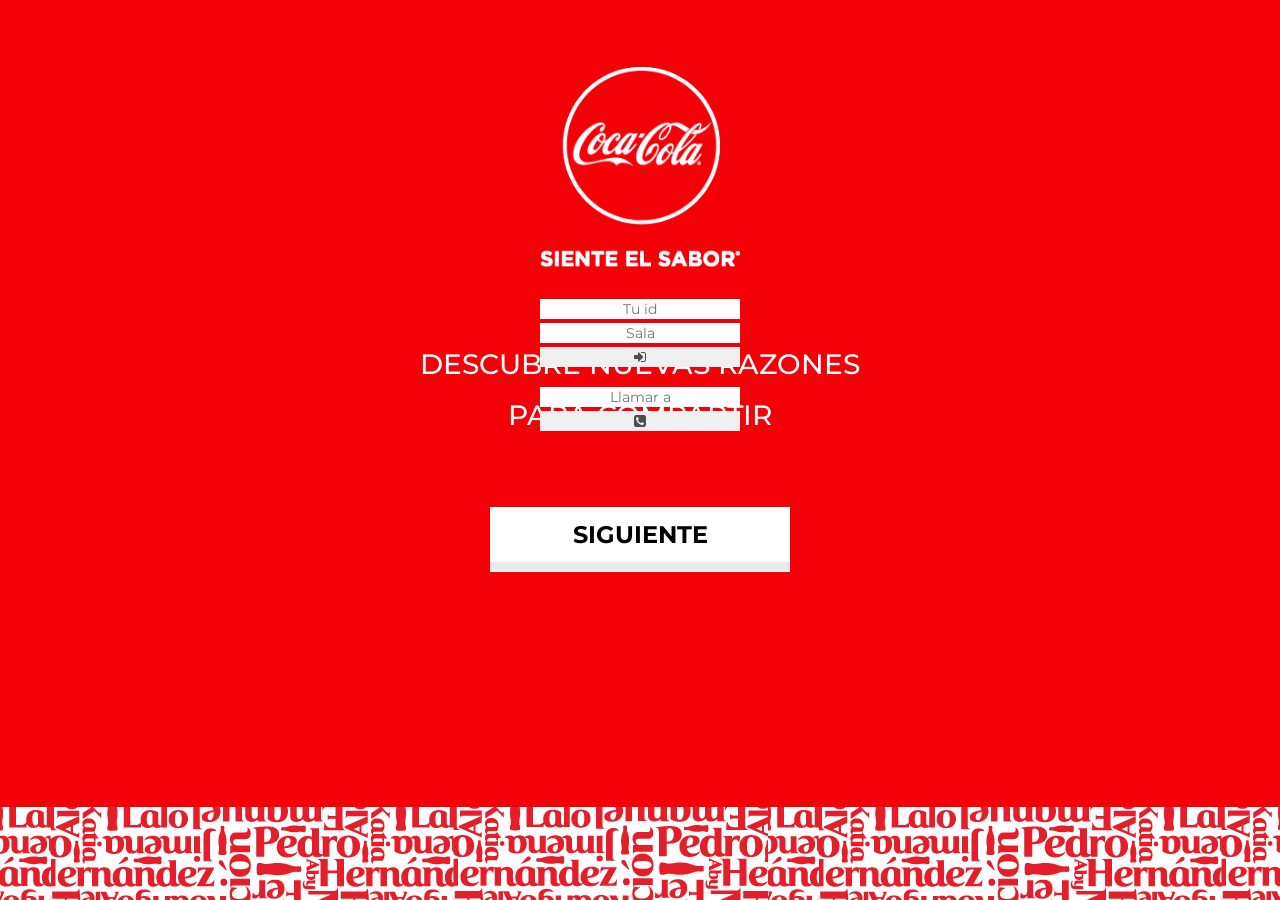
==== commit 7ded9ede: "sin       anim" ====
--- a/coca/index.html
+++ b/coca/index.html
@@ -86,15 +86,15 @@
 				
 				
 				<section class='pagina pagina1'>
-					<div class="container animatedParent animateOnce">
-						<div class="bloque center m-t-0 animated fadeIn slower">
+					<div class="container">
+						<div class="bloque center m-t-0">
 							<img class='logo' src='./img/logo-coca-cola.png' alt='Coca Cola Siente el Sabor' />
 						</div>
-						<div class="bloque center titulo_main animated fadeIn slower delay-500">
+						<div class="bloque center titulo_main">
 							<h1>DESCUBRE NUEVAS RAZONES</h1>
 							<h1>PARA COMPARTIR</h1>
 						</div>
-						<div class="bloque center m-t-0 animated fadeIn slower delay-1000">
+						<div class="bloque center m-t-0">
 							<a class='btncustom' onclick='sigPag()'>ENTRAR</a>
 						</div>
 					</div> <!-- /container -->
